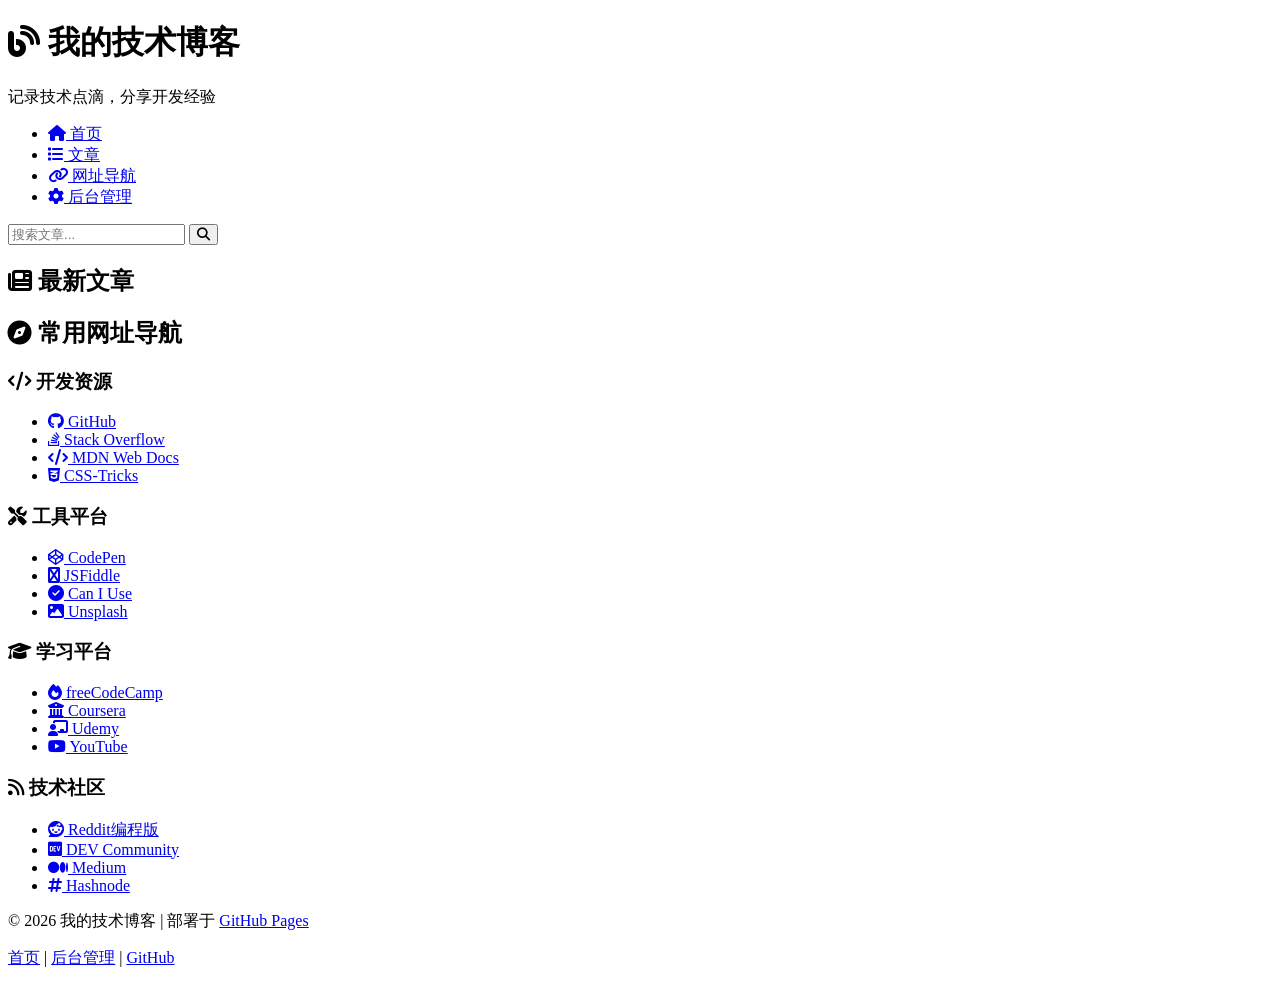
==== index.html @ b46a84f8 "Create index.html" ====
<!DOCTYPE html>
<html lang="zh-CN">
<head>
    <meta charset="UTF-8">
    <meta name="viewport" content="width=device-width, initial-scale=1.0">
    <title>我的技术博客 | 首页</title>
    <link rel="stylesheet" href="css/style.css">
    <link rel="stylesheet" href="https://cdnjs.cloudflare.com/ajax/libs/font-awesome/6.4.0/css/all.min.css">
</head>
<body>
    <header class="header">
        <div class="container">
            <h1><i class="fas fa-blog"></i> 我的技术博客</h1>
            <p class="tagline">记录技术点滴，分享开发经验</p>
        </div>
    </header>

    <nav class="navbar">
        <div class="container">
            <ul class="nav-links">
                <li><a href="index.html" class="active"><i class="fas fa-home"></i> 首页</a></li>
                <li><a href="#posts"><i class="fas fa-list"></i> 文章</a></li>
                <li><a href="#links"><i class="fas fa-link"></i> 网址导航</a></li>
                <li><a href="admin.html"><i class="fas fa-cog"></i> 后台管理</a></li>
            </ul>
            <div class="search-box">
                <input type="text" id="searchInput" placeholder="搜索文章...">
                <button id="searchBtn"><i class="fas fa-search"></i></button>
            </div>
        </div>
    </nav>

    <main class="container">
        <section id="posts" class="posts-section">
            <h2><i class="fas fa-newspaper"></i> 最新文章</h2>
            <div id="postsContainer" class="posts-grid">
                <!-- 文章将通过JS动态加载 -->
            </div>
        </section>

        <section id="links" class="links-section">
            <h2><i class="fas fa-compass"></i> 常用网址导航</h2>
            <div class="links-grid">
                <div class="link-category">
                    <h3><i class="fas fa-code"></i> 开发资源</h3>
                    <ul class="link-list">
                        <li><a href="https://github.com" target="_blank"><i class="fab fa-github"></i> GitHub</a></li>
                        <li><a href="https://stackoverflow.com" target="_blank"><i class="fab fa-stack-overflow"></i> Stack Overflow</a></li>
                        <li><a href="https://developer.mozilla.org" target="_blank"><i class="fas fa-code"></i> MDN Web Docs</a></li>
                        <li><a href="https://css-tricks.com" target="_blank"><i class="fab fa-css3-alt"></i> CSS-Tricks</a></li>
                    </ul>
                </div>
                
                <div class="link-category">
                    <h3><i class="fas fa-tools"></i> 工具平台</h3>
                    <ul class="link-list">
                        <li><a href="https://codepen.io" target="_blank"><i class="fab fa-codepen"></i> CodePen</a></li>
                        <li><a href="https://jsfiddle.net" target="_blank"><i class="fas fa-js-square"></i> JSFiddle</a></li>
                        <li><a href="https://caniuse.com" target="_blank"><i class="fas fa-check-circle"></i> Can I Use</a></li>
                        <li><a href="https://unsplash.com" target="_blank"><i class="fas fa-image"></i> Unsplash</a></li>
                    </ul>
                </div>
                
                <div class="link-category">
                    <h3><i class="fas fa-graduation-cap"></i> 学习平台</h3>
                    <ul class="link-list">
                        <li><a href="https://freecodecamp.org" target="_blank"><i class="fas fa-fire"></i> freeCodeCamp</a></li>
                        <li><a href="https://coursera.org" target="_blank"><i class="fas fa-university"></i> Coursera</a></li>
                        <li><a href="https://udemy.com" target="_blank"><i class="fas fa-chalkboard-teacher"></i> Udemy</a></li>
                        <li><a href="https://youtube.com" target="_blank"><i class="fab fa-youtube"></i> YouTube</a></li>
                    </ul>
                </div>
                
                <div class="link-category">
                    <h3><i class="fas fa-rss"></i> 技术社区</h3>
                    <ul class="link-list">
                        <li><a href="https://reddit.com/r/programming" target="_blank"><i class="fab fa-reddit"></i> Reddit编程版</a></li>
                        <li><a href="https://dev.to" target="_blank"><i class="fab fa-dev"></i> DEV Community</a></li>
                        <li><a href="https://medium.com" target="_blank"><i class="fab fa-medium"></i> Medium</a></li>
                        <li><a href="https://hashnode.com" target="_blank"><i class="fas fa-hashtag"></i> Hashnode</a></li>
                    </ul>
                </div>
            </div>
        </section>
    </main>

    <footer class="footer">
        <div class="container">
            <p>&copy; 2026 我的技术博客 | 部署于 <a href="https://pages.github.com/" target="_blank">GitHub Pages</a></p>
            <p class="footer-links">
                <a href="index.html">首页</a> | 
                <a href="admin.html">后台管理</a> | 
                <a href="https://github.com" target="_blank">GitHub</a>
            </p>
        </div>
    </footer>

    <script src="js/main.js"></script>
</body>
</html>
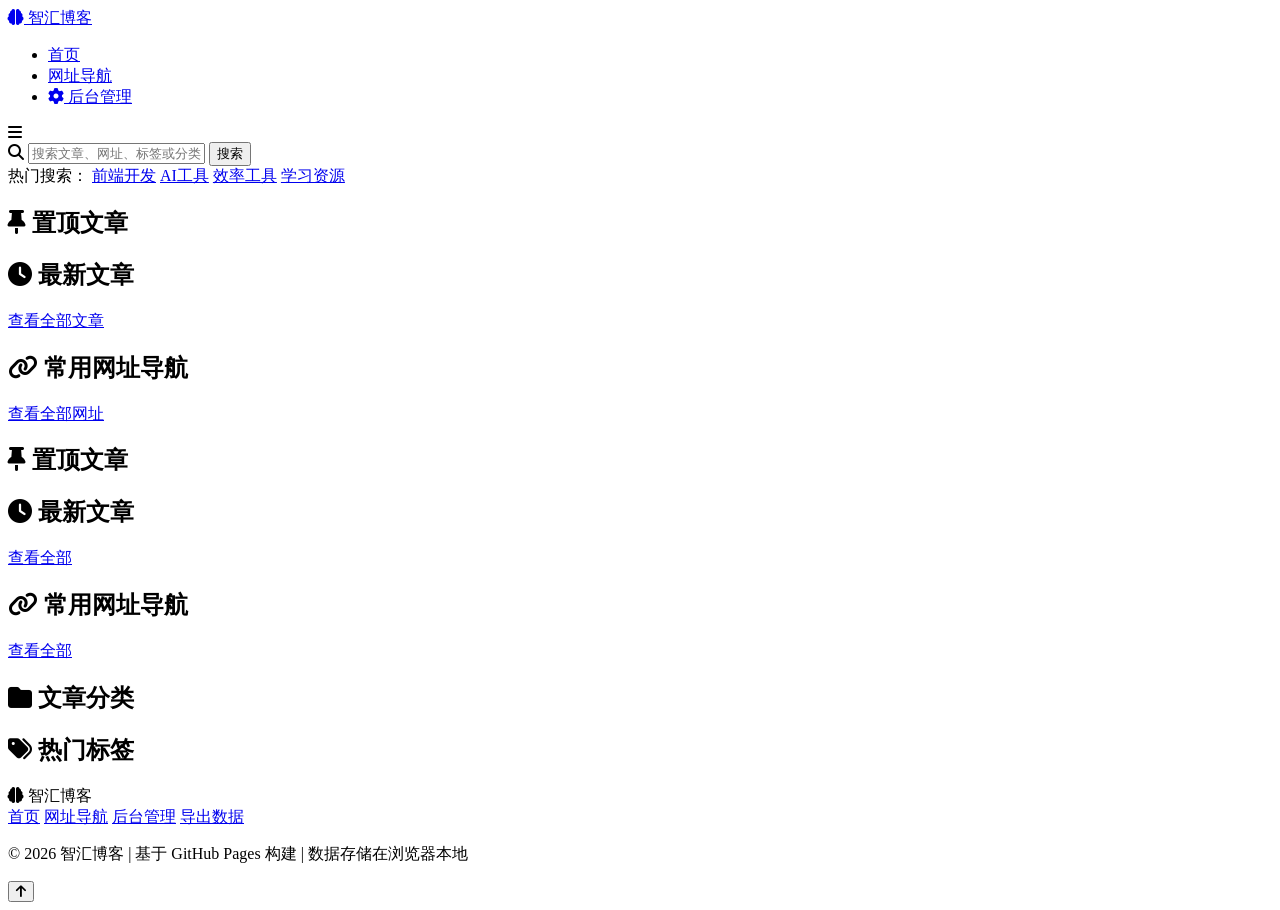
==== commit 5eb00b02: "Update index.html" ====
--- a/index.html
+++ b/index.html
@@ -3,98 +3,169 @@
 <head>
     <meta charset="UTF-8">
     <meta name="viewport" content="width=device-width, initial-scale=1.0">
-    <title>我的技术博客 | 首页</title>
+    <title>智汇博客 - 技术分享与资源导航</title>
     <link rel="stylesheet" href="css/style.css">
     <link rel="stylesheet" href="https://cdnjs.cloudflare.com/ajax/libs/font-awesome/6.4.0/css/all.min.css">
+    <link rel="icon" type="image/svg+xml" href="images/favicon.svg">
 </head>
 <body>
+    <!-- 顶部导航栏 -->
     <header class="header">
         <div class="container">
-            <h1><i class="fas fa-blog"></i> 我的技术博客</h1>
-            <p class="tagline">记录技术点滴，分享开发经验</p>
+            <div class="logo">
+                <a href="index.html">
+                    <i class="fas fa-brain"></i>
+                    <span>智汇博客</span>
+                </a>
+            </div>
+            <nav class="nav">
+                <ul>
+                    <li><a href="index.html" class="active">首页</a></li>
+                    <li><a href="links.html">网址导航</a></li>
+                    <li><a href="admin.html" class="admin-link"><i class="fas fa-cog"></i> 后台管理</a></li>
+                </ul>
+            </nav>
+            <div class="mobile-menu-toggle">
+                <i class="fas fa-bars"></i>
+            </div>
         </div>
     </header>
 
-    <nav class="navbar">
+    <!-- 搜索区域 -->
+    <section class="search-section">
         <div class="container">
-            <ul class="nav-links">
-                <li><a href="index.html" class="active"><i class="fas fa-home"></i> 首页</a></li>
-                <li><a href="#posts"><i class="fas fa-list"></i> 文章</a></li>
-                <li><a href="#links"><i class="fas fa-link"></i> 网址导航</a></li>
-                <li><a href="admin.html"><i class="fas fa-cog"></i> 后台管理</a></li>
-            </ul>
             <div class="search-box">
-                <input type="text" id="searchInput" placeholder="搜索文章...">
-                <button id="searchBtn"><i class="fas fa-search"></i></button>
+                <i class="fas fa-search search-icon"></i>
+                <input type="text" id="search-input" placeholder="搜索文章、网址、标签或分类...">
+                <button id="search-btn">搜索</button>
+            </div>
+            <div class="search-tags">
+                <span>热门搜索：</span>
+                <a href="#" class="tag" data-search="前端开发">前端开发</a>
+                <a href="#" class="tag" data-search="AI工具">AI工具</a>
+                <a href="#" class="tag" data-search="效率工具">效率工具</a>
+                <a href="#" class="tag" data-search="学习资源">学习资源</a>
             </div>
         </div>
-    </nav>
+    </section>
 
-    <main class="container">
-        <section id="posts" class="posts-section">
-            <h2><i class="fas fa-newspaper"></i> 最新文章</h2>
-            <div id="postsContainer" class="posts-grid">
-                <!-- 文章将通过JS动态加载 -->
+    <!-- 主要内容区域 -->
+    <main class="main-content container">
+        <!-- 移动端布局 -->
+        <div class="mobile-layout">
+            <!-- 置顶文章 -->
+            <section class="top-post-section">
+                <h2 class="section-title"><i class="fas fa-thumbtack"></i> 置顶文章</h2>
+                <div id="top-post-container" class="top-post">
+                    <!-- 动态加载置顶文章 -->
+                </div>
+            </section>
+
+            <!-- 最新文章 -->
+            <section class="recent-posts-section">
+                <h2 class="section-title"><i class="fas fa-clock"></i> 最新文章</h2>
+                <div id="recent-posts-container" class="posts-grid">
+                    <!-- 动态加载最新文章 -->
+                </div>
+                <div class="view-all">
+                    <a href="#" id="view-all-posts" class="btn">查看全部文章</a>
+                </div>
+            </section>
+
+            <!-- 常用网址导航 -->
+            <section class="quick-links-section">
+                <h2 class="section-title"><i class="fas fa-link"></i> 常用网址导航</h2>
+                <div id="quick-links-container" class="links-grid">
+                    <!-- 动态加载常用网址 -->
+                </div>
+                <div class="view-all">
+                    <a href="links.html" class="btn">查看全部网址</a>
+                </div>
+            </section>
+        </div>
+
+        <!-- 桌面端布局 -->
+        <div class="desktop-layout">
+            <!-- 左侧：文章区域 -->
+            <div class="articles-column">
+                <!-- 置顶文章 -->
+                <section class="top-post-section">
+                    <h2 class="section-title"><i class="fas fa-thumbtack"></i> 置顶文章</h2>
+                    <div id="top-post-desktop" class="top-post">
+                        <!-- 动态加载置顶文章 -->
+                    </div>
+                </section>
+
+                <!-- 最新文章 -->
+                <section class="recent-posts-section">
+                    <div class="section-header">
+                        <h2 class="section-title"><i class="fas fa-clock"></i> 最新文章</h2>
+                        <a href="#" id="view-all-posts-desktop" class="view-all-link">查看全部</a>
+                    </div>
+                    <div id="recent-posts-desktop" class="posts-list">
+                        <!-- 动态加载最新文章 -->
+                    </div>
+                </section>
             </div>
-        </section>
 
-        <section id="links" class="links-section">
-            <h2><i class="fas fa-compass"></i> 常用网址导航</h2>
-            <div class="links-grid">
-                <div class="link-category">
-                    <h3><i class="fas fa-code"></i> 开发资源</h3>
-                    <ul class="link-list">
-                        <li><a href="https://github.com" target="_blank"><i class="fab fa-github"></i> GitHub</a></li>
-                        <li><a href="https://stackoverflow.com" target="_blank"><i class="fab fa-stack-overflow"></i> Stack Overflow</a></li>
-                        <li><a href="https://developer.mozilla.org" target="_blank"><i class="fas fa-code"></i> MDN Web Docs</a></li>
-                        <li><a href="https://css-tricks.com" target="_blank"><i class="fab fa-css3-alt"></i> CSS-Tricks</a></li>
-                    </ul>
+            <!-- 右侧：网址导航区域 -->
+            <div class="links-column">
+                <section class="quick-links-section">
+                    <div class="section-header">
+                        <h2 class="section-title"><i class="fas fa-link"></i> 常用网址导航</h2>
+                        <a href="links.html" class="view-all-link">查看全部</a>
+                    </div>
+                    <div id="quick-links-desktop" class="links-list">
+                        <!-- 动态加载常用网址 -->
+                    </div>
+                </section>
+
+                <!-- 文章分类 -->
+                <section class="categories-section">
+                    <h2 class="section-title"><i class="fas fa-folder"></i> 文章分类</h2>
+                    <div id="categories-list" class="categories-list">
+                        <!-- 动态加载分类 -->
+                    </div>
+                </section>
+
+                <!-- 热门标签 -->
+                <section class="tags-section">
+                    <h2 class="section-title"><i class="fas fa-tags"></i> 热门标签</h2>
+                    <div id="popular-tags" class="tags-cloud">
+                        <!-- 动态加载标签 -->
+                    </div>
+                </section>
+            </div>
+        </div>
+    </main>
+
+    <!-- 页脚 -->
+    <footer class="footer">
+        <div class="container">
+            <div class="footer-content">
+                <div class="footer-logo">
+                    <i class="fas fa-brain"></i>
+                    <span>智汇博客</span>
                 </div>
-                
-                <div class="link-category">
-                    <h3><i class="fas fa-tools"></i> 工具平台</h3>
-                    <ul class="link-list">
-                        <li><a href="https://codepen.io" target="_blank"><i class="fab fa-codepen"></i> CodePen</a></li>
-                        <li><a href="https://jsfiddle.net" target="_blank"><i class="fas fa-js-square"></i> JSFiddle</a></li>
-                        <li><a href="https://caniuse.com" target="_blank"><i class="fas fa-check-circle"></i> Can I Use</a></li>
-                        <li><a href="https://unsplash.com" target="_blank"><i class="fas fa-image"></i> Unsplash</a></li>
-                    </ul>
+                <div class="footer-links">
+                    <a href="index.html">首页</a>
+                    <a href="links.html">网址导航</a>
+                    <a href="admin.html">后台管理</a>
+                    <a href="#" id="export-data">导出数据</a>
                 </div>
-                
-                <div class="link-category">
-                    <h3><i class="fas fa-graduation-cap"></i> 学习平台</h3>
-                    <ul class="link-list">
-                        <li><a href="https://freecodecamp.org" target="_blank"><i class="fas fa-fire"></i> freeCodeCamp</a></li>
-                        <li><a href="https://coursera.org" target="_blank"><i class="fas fa-university"></i> Coursera</a></li>
-                        <li><a href="https://udemy.com" target="_blank"><i class="fas fa-chalkboard-teacher"></i> Udemy</a></li>
-                        <li><a href="https://youtube.com" target="_blank"><i class="fab fa-youtube"></i> YouTube</a></li>
-                    </ul>
-                </div>
-                
-                <div class="link-category">
-                    <h3><i class="fas fa-rss"></i> 技术社区</h3>
-                    <ul class="link-list">
-                        <li><a href="https://reddit.com/r/programming" target="_blank"><i class="fab fa-reddit"></i> Reddit编程版</a></li>
-                        <li><a href="https://dev.to" target="_blank"><i class="fab fa-dev"></i> DEV Community</a></li>
-                        <li><a href="https://medium.com" target="_blank"><i class="fab fa-medium"></i> Medium</a></li>
-                        <li><a href="https://hashnode.com" target="_blank"><i class="fas fa-hashtag"></i> Hashnode</a></li>
-                    </ul>
+                <div class="footer-copyright">
+                    <p>© 2026 智汇博客 | 基于 GitHub Pages 构建 | 数据存储在浏览器本地</p>
                 </div>
             </div>
-        </section>
-    </main>
-
-    <footer class="footer">
-        <div class="container">
-            <p>&copy; 2026 我的技术博客 | 部署于 <a href="https://pages.github.com/" target="_blank">GitHub Pages</a></p>
-            <p class="footer-links">
-                <a href="index.html">首页</a> | 
-                <a href="admin.html">后台管理</a> | 
-                <a href="https://github.com" target="_blank">GitHub</a>
-            </p>
         </div>
     </footer>
 
+    <!-- 返回顶部按钮 -->
+    <button id="back-to-top" class="back-to-top">
+        <i class="fas fa-arrow-up"></i>
+    </button>
+
+    <script src="js/data.js"></script>
     <script src="js/main.js"></script>
 </body>
 </html>
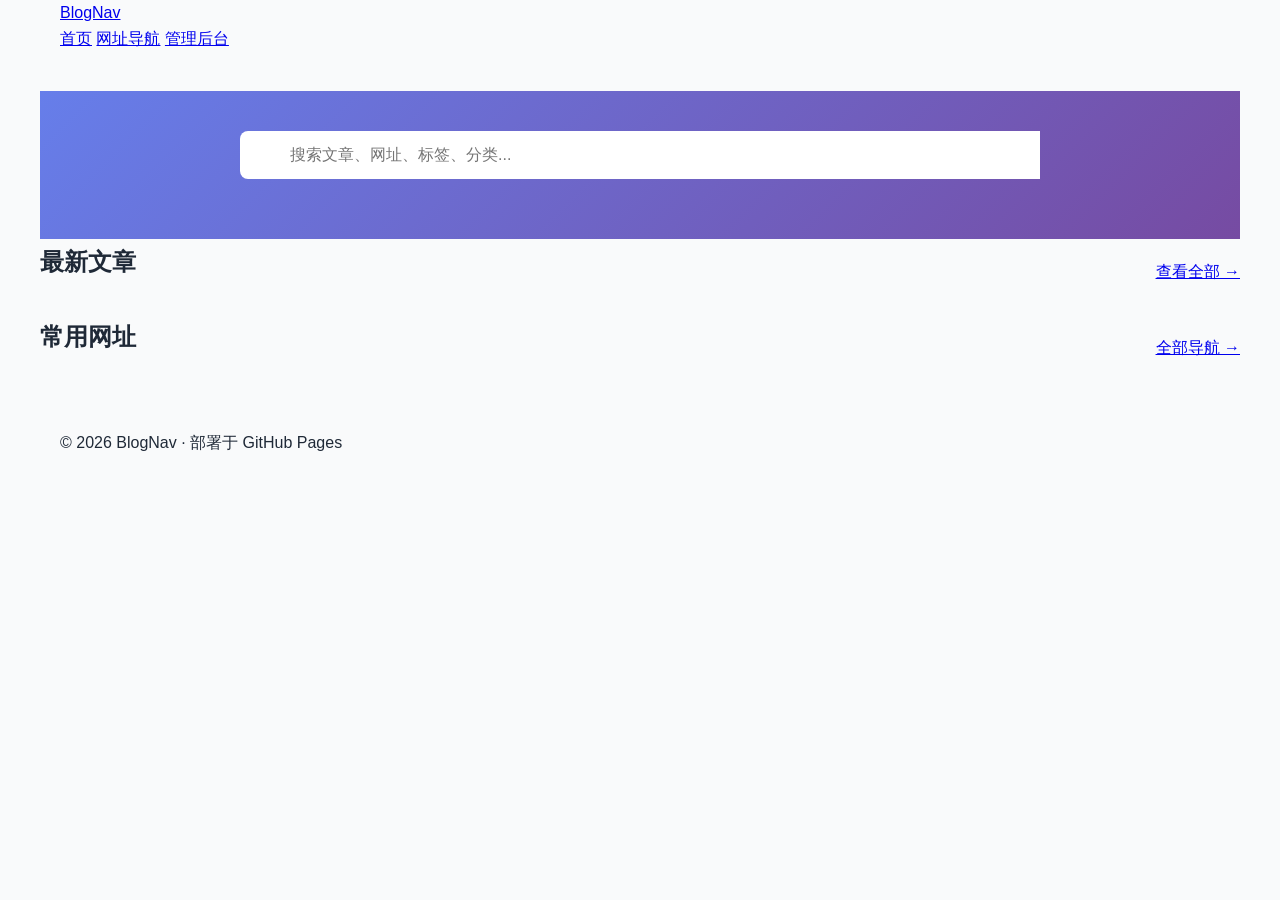
==== commit f0512186: "Update index.html" ====
--- a/index.html
+++ b/index.html
@@ -3,169 +3,58 @@
 <head>
     <meta charset="UTF-8">
     <meta name="viewport" content="width=device-width, initial-scale=1.0">
-    <title>智汇博客 - 技术分享与资源导航</title>
+    <title>首页 | 博客与导航</title>
     <link rel="stylesheet" href="css/style.css">
-    <link rel="stylesheet" href="https://cdnjs.cloudflare.com/ajax/libs/font-awesome/6.4.0/css/all.min.css">
-    <link rel="icon" type="image/svg+xml" href="images/favicon.svg">
 </head>
 <body>
-    <!-- 顶部导航栏 -->
-    <header class="header">
-        <div class="container">
-            <div class="logo">
-                <a href="index.html">
-                    <i class="fas fa-brain"></i>
-                    <span>智汇博客</span>
-                </a>
-            </div>
-            <nav class="nav">
-                <ul>
-                    <li><a href="index.html" class="active">首页</a></li>
-                    <li><a href="links.html">网址导航</a></li>
-                    <li><a href="admin.html" class="admin-link"><i class="fas fa-cog"></i> 后台管理</a></li>
-                </ul>
+    <header class="site-header">
+        <div class="container header-inner">
+            <a href="index.html" class="logo">BlogNav</a>
+            <nav class="nav-links">
+                <a href="index.html" class="active">首页</a>
+                <a href="sites.html">网址导航</a>
+                <a href="admin.html">管理后台</a>
             </nav>
-            <div class="mobile-menu-toggle">
-                <i class="fas fa-bars"></i>
-            </div>
         </div>
     </header>
 
-    <!-- 搜索区域 -->
-    <section class="search-section">
-        <div class="container">
+    <main class="container main-content">
+        <!-- 全局搜索框 -->
+        <section class="search-section">
             <div class="search-box">
-                <i class="fas fa-search search-icon"></i>
-                <input type="text" id="search-input" placeholder="搜索文章、网址、标签或分类...">
-                <button id="search-btn">搜索</button>
+                <input type="text" id="globalSearch" placeholder="搜索文章、网址、标签、分类...">
+                <div class="search-results" id="searchResults"></div>
             </div>
-            <div class="search-tags">
-                <span>热门搜索：</span>
-                <a href="#" class="tag" data-search="前端开发">前端开发</a>
-                <a href="#" class="tag" data-search="AI工具">AI工具</a>
-                <a href="#" class="tag" data-search="效率工具">效率工具</a>
-                <a href="#" class="tag" data-search="学习资源">学习资源</a>
-            </div>
-        </div>
-    </section>
+        </section>
 
-    <!-- 主要内容区域 -->
-    <main class="main-content container">
-        <!-- 移动端布局 -->
-        <div class="mobile-layout">
-            <!-- 置顶文章 -->
-            <section class="top-post-section">
-                <h2 class="section-title"><i class="fas fa-thumbtack"></i> 置顶文章</h2>
-                <div id="top-post-container" class="top-post">
-                    <!-- 动态加载置顶文章 -->
+        <div class="home-layout">
+            <!-- 左侧：文章列表 -->
+            <section class="posts-section">
+                <div class="section-header">
+                    <h2>最新文章</h2>
+                    <a href="posts.html" class="view-all">查看全部 →</a>
                 </div>
+                <div class="posts-list" id="postsList"></div>
             </section>
 
-            <!-- 最新文章 -->
-            <section class="recent-posts-section">
-                <h2 class="section-title"><i class="fas fa-clock"></i> 最新文章</h2>
-                <div id="recent-posts-container" class="posts-grid">
-                    <!-- 动态加载最新文章 -->
+            <!-- 右侧：网址导航 -->
+            <aside class="sites-section">
+                <div class="section-header">
+                    <h2>常用网址</h2>
+                    <a href="sites.html" class="view-all">全部导航 →</a>
                 </div>
-                <div class="view-all">
-                    <a href="#" id="view-all-posts" class="btn">查看全部文章</a>
-                </div>
-            </section>
-
-            <!-- 常用网址导航 -->
-            <section class="quick-links-section">
-                <h2 class="section-title"><i class="fas fa-link"></i> 常用网址导航</h2>
-                <div id="quick-links-container" class="links-grid">
-                    <!-- 动态加载常用网址 -->
-                </div>
-                <div class="view-all">
-                    <a href="links.html" class="btn">查看全部网址</a>
-                </div>
-            </section>
-        </div>
-
-        <!-- 桌面端布局 -->
-        <div class="desktop-layout">
-            <!-- 左侧：文章区域 -->
-            <div class="articles-column">
-                <!-- 置顶文章 -->
-                <section class="top-post-section">
-                    <h2 class="section-title"><i class="fas fa-thumbtack"></i> 置顶文章</h2>
-                    <div id="top-post-desktop" class="top-post">
-                        <!-- 动态加载置顶文章 -->
-                    </div>
-                </section>
-
-                <!-- 最新文章 -->
-                <section class="recent-posts-section">
-                    <div class="section-header">
-                        <h2 class="section-title"><i class="fas fa-clock"></i> 最新文章</h2>
-                        <a href="#" id="view-all-posts-desktop" class="view-all-link">查看全部</a>
-                    </div>
-                    <div id="recent-posts-desktop" class="posts-list">
-                        <!-- 动态加载最新文章 -->
-                    </div>
-                </section>
-            </div>
-
-            <!-- 右侧：网址导航区域 -->
-            <div class="links-column">
-                <section class="quick-links-section">
-                    <div class="section-header">
-                        <h2 class="section-title"><i class="fas fa-link"></i> 常用网址导航</h2>
-                        <a href="links.html" class="view-all-link">查看全部</a>
-                    </div>
-                    <div id="quick-links-desktop" class="links-list">
-                        <!-- 动态加载常用网址 -->
-                    </div>
-                </section>
-
-                <!-- 文章分类 -->
-                <section class="categories-section">
-                    <h2 class="section-title"><i class="fas fa-folder"></i> 文章分类</h2>
-                    <div id="categories-list" class="categories-list">
-                        <!-- 动态加载分类 -->
-                    </div>
-                </section>
-
-                <!-- 热门标签 -->
-                <section class="tags-section">
-                    <h2 class="section-title"><i class="fas fa-tags"></i> 热门标签</h2>
-                    <div id="popular-tags" class="tags-cloud">
-                        <!-- 动态加载标签 -->
-                    </div>
-                </section>
-            </div>
+                <div class="sites-grid" id="sitesWidget"></div>
+            </aside>
         </div>
     </main>
 
-    <!-- 页脚 -->
-    <footer class="footer">
+    <footer class="site-footer">
         <div class="container">
-            <div class="footer-content">
-                <div class="footer-logo">
-                    <i class="fas fa-brain"></i>
-                    <span>智汇博客</span>
-                </div>
-                <div class="footer-links">
-                    <a href="index.html">首页</a>
-                    <a href="links.html">网址导航</a>
-                    <a href="admin.html">后台管理</a>
-                    <a href="#" id="export-data">导出数据</a>
-                </div>
-                <div class="footer-copyright">
-                    <p>© 2026 智汇博客 | 基于 GitHub Pages 构建 | 数据存储在浏览器本地</p>
-                </div>
-            </div>
+            <p>© 2026 BlogNav · 部署于 GitHub Pages</p>
         </div>
     </footer>
 
-    <!-- 返回顶部按钮 -->
-    <button id="back-to-top" class="back-to-top">
-        <i class="fas fa-arrow-up"></i>
-    </button>
-
-    <script src="js/data.js"></script>
+    <script src="js/marked.min.js"></script>
     <script src="js/main.js"></script>
 </body>
 </html>
--- a/css/style.css
+++ b/css/style.css
@@ -0,0 +1,1631 @@
+/* 全局样式 */
+:root {
+    --primary-color: #4f46e5;
+    --secondary-color: #10b981;
+    --accent-color: #f59e0b;
+    --danger-color: #ef4444;
+    --dark-color: #1f2937;
+    --light-color: #f9fafb;
+    --gray-color: #6b7280;
+    --light-gray: #e5e7eb;
+    --border-radius: 8px;
+    --box-shadow: 0 4px 6px rgba(0, 0, 0, 0.05);
+    --transition: all 0.3s ease;
+}
+
+* {
+    margin: 0;
+    padding: 0;
+    box-sizing: border-box;
+}
+
+body {
+    font-family: -apple-system, BlinkMacSystemFont, 'Segoe UI', Roboto, Oxygen, Ubuntu, Cantarell, sans-serif;
+    line-height: 1.6;
+    color: var(--dark-color);
+    background-color: var(--light-color);
+    overflow-x: hidden;
+}
+
+.container {
+    max-width: 1200px;
+    margin: 0 auto;
+    padding: 0 20px;
+}
+
+.btn {
+    display: inline-block;
+    padding: 10px 20px;
+    background-color: var(--primary-color);
+    color: white;
+    border: none;
+    border-radius: var(--border-radius);
+    cursor: pointer;
+    text-decoration: none;
+    font-size: 16px;
+    transition: var(--transition);
+}
+
+.btn:hover {
+    background-color: #4338ca;
+    transform: translateY(-2px);
+    box-shadow: var(--box-shadow);
+}
+
+.btn-secondary {
+    background-color: var(--gray-color);
+}
+
+.btn-secondary:hover {
+    background-color: #5a6268;
+}
+
+.btn-danger {
+    background-color: var(--danger-color);
+}
+
+.btn-danger:hover {
+    background-color: #dc2626;
+}
+
+.btn-sm {
+    padding: 6px 12px;
+    font-size: 14px;
+}
+
+.section-title {
+    font-size: 24px;
+    margin-bottom: 20px;
+    padding-bottom: 10px;
+    border-bottom: 2px solid var(--light-gray);
+    color: var(--dark-color);
+    display: flex;
+    align-items: center;
+    gap: 10px;
+}
+
+.section-title i {
+    color: var(--primary-color);
+}
+
+/* 头部样式 */
+.header {
+    background-color: white;
+    box-shadow: 0 2px 10px rgba(0, 0, 0, 0.1);
+    position: sticky;
+    top: 0;
+    z-index: 1000;
+}
+
+.header .container {
+    display: flex;
+    justify-content: space-between;
+    align-items: center;
+    padding: 15px 20px;
+}
+
+.logo a {
+    display: flex;
+    align-items: center;
+    gap: 10px;
+    font-size: 24px;
+    font-weight: bold;
+    color: var(--primary-color);
+    text-decoration: none;
+}
+
+.logo i {
+    font-size: 28px;
+}
+
+.nav ul {
+    display: flex;
+    list-style: none;
+    gap: 30px;
+}
+
+.nav a {
+    text-decoration: none;
+    color: var(--dark-color);
+    font-weight: 500;
+    transition: var(--transition);
+    padding: 5px 0;
+    position: relative;
+}
+
+.nav a:hover, .nav a.active {
+    color: var(--primary-color);
+}
+
+.nav a.active::after {
+    content: '';
+    position: absolute;
+    bottom: 0;
+    left: 0;
+    right: 0;
+    height: 2px;
+    background-color: var(--primary-color);
+}
+
+.admin-link {
+    background-color: var(--primary-color);
+    color: white !important;
+    padding: 8px 15px !important;
+    border-radius: var(--border-radius);
+}
+
+.admin-link:hover {
+    background-color: #4338ca !important;
+}
+
+.mobile-menu-toggle {
+    display: none;
+    font-size: 24px;
+    cursor: pointer;
+}
+
+/* 搜索区域 */
+.search-section {
+    background: linear-gradient(135deg, #667eea 0%, #764ba2 100%);
+    padding: 40px 0;
+    color: white;
+}
+
+.search-box {
+    display: flex;
+    max-width: 800px;
+    margin: 0 auto 20px;
+    position: relative;
+}
+
+.search-icon {
+    position: absolute;
+    left: 20px;
+    top: 50%;
+    transform: translateY(-50%);
+    color: var(--gray-color);
+    z-index: 1;
+}
+
+.search-box input {
+    flex: 1;
+    padding: 15px 20px 15px 50px;
+    border: none;
+    border-radius: var(--border-radius) 0 0 var(--border-radius);
+    font-size: 16px;
+    outline: none;
+}
+
+.search-box button {
+    padding: 15px 30px;
+    background-color: var(--accent-color);
+    color: white;
+    border: none;
+    border-radius: 0 var(--border-radius) var(--border-radius) 0;
+    cursor: pointer;
+    font-size: 16px;
+    font-weight: 600;
+    transition: var(--transition);
+}
+
+.search-box button:hover {
+    background-color: #e69008;
+}
+
+.search-tags {
+    text-align: center;
+    font-size: 14px;
+}
+
+.search-tags span {
+    opacity: 0.9;
+}
+
+.search-tags .tag {
+    display: inline-block;
+    margin: 0 5px;
+    padding: 5px 12px;
+    background-color: rgba(255, 255, 255, 0.2);
+    border-radius: 20px;
+    color: white;
+    text-decoration: none;
+    transition: var(--transition);
+    cursor: pointer;
+}
+
+.search-tags .tag:hover {
+    background-color: rgba(255, 255, 255, 0.3);
+    transform: translateY(-2px);
+}
+
+/* 主要内容区域 */
+.main-content {
+    padding: 40px 0;
+}
+
+/* 移动端布局 */
+.mobile-layout {
+    display: block;
+}
+
+.desktop-layout {
+    display: none;
+}
+
+.top-post {
+    background-color: white;
+    border-radius: var(--border-radius);
+    padding: 25px;
+    margin-bottom: 30px;
+    box-shadow: var(--box-shadow);
+    transition: var(--transition);
+}
+
+.top-post:hover {
+    transform: translateY(-5px);
+    box-shadow: 0 10px 20px rgba(0, 0, 0, 0.1);
+}
+
+.posts-grid {
+    display: grid;
+    grid-template-columns: repeat(auto-fill, minmax(300px, 1fr));
+    gap: 25px;
+    margin-bottom: 30px;
+}
+
+.post-card {
+    background-color: white;
+    border-radius: var(--border-radius);
+    overflow: hidden;
+    box-shadow: var(--box-shadow);
+    transition: var(--transition);
+}
+
+.post-card:hover {
+    transform: translateY(-5px);
+    box-shadow: 0 10px 20px rgba(0, 0, 0, 0.1);
+}
+
+.post-card-content {
+    padding: 20px;
+}
+
+.post-card h3 {
+    margin-bottom: 10px;
+    font-size: 20px;
+}
+
+.post-card h3 a {
+    color: var(--dark-color);
+    text-decoration: none;
+    transition: var(--transition);
+}
+
+.post-card h3 a:hover {
+    color: var(--primary-color);
+}
+
+.post-meta {
+    display: flex;
+    flex-wrap: wrap;
+    gap: 15px;
+    margin-bottom: 15px;
+    font-size: 14px;
+    color: var(--gray-color);
+}
+
+.post-meta i {
+    margin-right: 5px;
+}
+
+.post-excerpt {
+    color: var(--gray-color);
+    margin-bottom: 20px;
+    line-height: 1.7;
+}
+
+.read-more {
+    display: inline-block;
+    color: var(--primary-color);
+    text-decoration: none;
+    font-weight: 600;
+    transition: var(--transition);
+}
+
+.read-more:hover {
+    color: #4338ca;
+    transform: translateX(5px);
+}
+
+.links-grid {
+    display: grid;
+    grid-template-columns: repeat(auto-fill, minmax(250px, 1fr));
+    gap: 20px;
+    margin-bottom: 30px;
+}
+
+.link-card {
+    background-color: white;
+    border-radius: var(--border-radius);
+    overflow: hidden;
+    box-shadow: var(--box-shadow);
+    transition: var(--transition);
+}
+
+.link-card:hover {
+    transform: translateY(-5px);
+    box-shadow: 0 10px 20px rgba(0, 0, 0, 0.1);
+}
+
+.link-card a {
+    display: flex;
+    padding: 20px;
+    text-decoration: none;
+    color: inherit;
+}
+
+.link-icon {
+    width: 50px;
+    height: 50px;
+    border-radius: var(--border-radius);
+    overflow: hidden;
+    margin-right: 15px;
+    flex-shrink: 0;
+}
+
+.link-icon img {
+    width: 100%;
+    height: 100%;
+    object-fit: cover;
+}
+
+.link-info h3 {
+    margin-bottom: 5px;
+    color: var(--dark-color);
+    font-size: 18px;
+}
+
+.link-info p {
+    color: var(--gray-color);
+    font-size: 14px;
+    line-height: 1.5;
+}
+
+.view-all {
+    text-align: center;
+    margin-top: 20px;
+}
+
+.view-all-link {
+    color: var(--primary-color);
+    text-decoration: none;
+    font-weight: 600;
+    transition: var(--transition);
+}
+
+.view-all-link:hover {
+    color: #4338ca;
+    text-decoration: underline;
+}
+
+/* 桌面端布局 */
+@media (min-width: 992px) {
+    .mobile-layout {
+        display: none;
+    }
+    
+    .desktop-layout {
+        display: flex;
+        gap: 30px;
+    }
+    
+    .articles-column {
+        flex: 2;
+    }
+    
+    .links-column {
+        flex: 1;
+    }
+    
+    .posts-list {
+        display: flex;
+        flex-direction: column;
+        gap: 20px;
+    }
+    
+    .post-list-item {
+        background-color: white;
+        border-radius: var(--border-radius);
+        padding: 20px;
+        box-shadow: var(--box-shadow);
+        transition: var(--transition);
+    }
+    
+    .post-list-item:hover {
+        transform: translateY(-3px);
+        box-shadow: 0 8px 15px rgba(0, 0, 0, 0.1);
+    }
+    
+    .links-list {
+        display: flex;
+        flex-direction: column;
+        gap: 15px;
+    }
+    
+    .link-list-item {
+        background-color: white;
+        border-radius: var(--border-radius);
+        padding: 15px;
+        box-shadow: var(--box-shadow);
+        transition: var(--transition);
+    }
+    
+    .link-list-item:hover {
+        transform: translateY(-3px);
+        box-shadow: 0 8px 15px rgba(0, 0, 0, 0.1);
+    }
+    
+    .link-list-item a {
+        display: flex;
+        align-items: center;
+        text-decoration: none;
+        color: inherit;
+    }
+    
+    .link-list-icon {
+        width: 40px;
+        height: 40px;
+        border-radius: var(--border-radius);
+        overflow: hidden;
+        margin-right: 15px;
+        flex-shrink: 0;
+    }
+    
+    .link-list-icon img {
+        width: 100%;
+        height: 100%;
+        object-fit: cover;
+    }
+    
+    .link-list-info h4 {
+        margin-bottom: 5px;
+        color: var(--dark-color);
+        font-size: 16px;
+    }
+    
+    .link-list-info p {
+        color: var(--gray-color);
+        font-size: 13px;
+        line-height: 1.4;
+    }
+    
+    .categories-list {
+        background-color: white;
+        border-radius: var(--border-radius);
+        padding: 20px;
+        box-shadow: var(--box-shadow);
+        margin-bottom: 30px;
+    }
+    
+    .category-tag {
+        display: inline-block;
+        margin: 0 8px 8px 0;
+        padding: 6px 12px;
+        background-color: var(--light-gray);
+        border-radius: 20px;
+        color: var(--dark-color);
+        text-decoration: none;
+        font-size: 14px;
+        transition: var(--transition);
+    }
+    
+    .category-tag:hover, .category-tag.active {
+        background-color: var(--primary-color);
+        color: white;
+    }
+    
+    .tags-cloud {
+        background-color: white;
+        border-radius: var(--border-radius);
+        padding: 20px;
+        box-shadow: var(--box-shadow);
+    }
+    
+    .tag {
+        display: inline-block;
+        margin: 0 5px 5px 0;
+        padding: 4px 10px;
+        background-color: #e0e7ff;
+        border-radius: 20px;
+        color: var(--primary-color);
+        text-decoration: none;
+        font-size: 13px;
+        transition: var(--transition);
+    }
+    
+    .tag:hover {
+        background-color: var(--primary-color);
+        color: white;
+    }
+}
+
+/* 文章详情页样式 */
+.post-main {
+    display: flex;
+    gap: 30px;
+    padding: 40px 0;
+}
+
+.post-article {
+    flex: 2;
+    background-color: white;
+    border-radius: var(--border-radius);
+    padding: 40px;
+    box-shadow: var(--box-shadow);
+}
+
+.post-header {
+    margin-bottom: 30px;
+    padding-bottom: 20px;
+    border-bottom: 1px solid var(--light-gray);
+}
+
+.post-header h1 {
+    font-size: 36px;
+    margin-bottom: 15px;
+    line-height: 1.3;
+    color: var(--dark-color);
+}
+
+.post-meta {
+    display: flex;
+    flex-wrap: wrap;
+    gap: 20px;
+    color: var(--gray-color);
+    font-size: 15px;
+}
+
+.post-meta i {
+    margin-right: 5px;
+    color: var(--primary-color);
+}
+
+.post-content {
+    font-size: 18px;
+    line-height: 1.8;
+    color: #374151;
+}
+
+.post-content h1, .post-content h2, .post-content h3 {
+    margin: 1.5em 0 0.8em;
+    color: var(--dark-color);
+}
+
+.post-content p {
+    margin-bottom: 1.5em;
+}
+
+.post-content img {
+    max-width: 100%;
+    height: auto;
+    border-radius: var(--border-radius);
+    margin: 20px 0;
+    box-shadow: var(--box-shadow);
+}
+
+.post-content pre {
+    background-color: #1f2937;
+    color: #e5e7eb;
+    padding: 20px;
+    border-radius: var(--border-radius);
+    overflow-x: auto;
+    margin: 20px 0;
+}
+
+.post-content code {
+    font-family: 'Courier New', monospace;
+    font-size: 16px;
+}
+
+.post-content blockquote {
+    border-left: 4px solid var(--primary-color);
+    padding-left: 20px;
+    margin: 20px 0;
+    color: var(--gray-color);
+    font-style: italic;
+}
+
+.post-content ul, .post-content ol {
+    margin-bottom: 1.5em;
+    padding-left: 20px;
+}
+
+.post-content li {
+    margin-bottom: 0.5em;
+}
+
+.post-footer {
+    margin-top: 40px;
+    padding-top: 30px;
+    border-top: 1px solid var(--light-gray);
+}
+
+.post-actions {
+    display: flex;
+    gap: 15px;
+    margin-bottom: 30px;
+}
+
+.post-navigation {
+    display: flex;
+    justify-content: space-between;
+    flex-wrap: wrap;
+    gap: 20px;
+}
+
+.prev-post, .next-post {
+    flex: 1;
+    min-width: 250px;
+}
+
+.prev-post span, .next-post span {
+    display: block;
+    color: var(--gray-color);
+    font-size: 14px;
+    margin-bottom: 5px;
+}
+
+.prev-post a, .next-post a {
+    color: var(--primary-color);
+    text-decoration: none;
+    font-weight: 600;
+    transition: var(--transition);
+}
+
+.prev-post a:hover, .next-post a:hover {
+    color: #4338ca;
+    text-decoration: underline;
+}
+
+.post-sidebar {
+    flex: 1;
+}
+
+.sidebar-widget {
+    background-color: white;
+    border-radius: var(--border-radius);
+    padding: 25px;
+    box-shadow: var(--box-shadow);
+    margin-bottom: 30px;
+}
+
+.sidebar-widget h3 {
+    font-size: 20px;
+    margin-bottom: 20px;
+    padding-bottom: 10px;
+    border-bottom: 1px solid var(--light-gray);
+    color: var(--dark-color);
+    display: flex;
+    align-items: center;
+    gap: 10px;
+}
+
+.sidebar-widget h3 i {
+    color: var(--primary-color);
+}
+
+.widget-content p {
+    margin-bottom: 10px;
+    display: flex;
+    justify-content: space-between;
+}
+
+.widget-content p strong {
+    color: var(--dark-color);
+}
+
+.related-link {
+    margin-bottom: 15px;
+    padding-bottom: 15px;
+    border-bottom: 1px solid var(--light-gray);
+}
+
+.related-link:last-child {
+    margin-bottom: 0;
+    padding-bottom: 0;
+    border-bottom: none;
+}
+
+.related-link a {
+    display: flex;
+    align-items: center;
+    text-decoration: none;
+    color: inherit;
+}
+
+.related-link img {
+    width: 40px;
+    height: 40px;
+    border-radius: var(--border-radius);
+    object-fit: cover;
+    margin-right: 15px;
+    flex-shrink: 0;
+}
+
+.related-link h4 {
+    margin-bottom: 5px;
+    color: var(--dark-color);
+    font-size: 16px;
+}
+
+.related-link p {
+    color: var(--gray-color);
+    font-size: 14px;
+    line-height: 1.4;
+}
+
+/* 网址导航页样式 */
+.links-main {
+    display: flex;
+    gap: 30px;
+    padding: 40px 0;
+}
+
+.categories-sidebar {
+    flex: 0 0 250px;
+    background-color: white;
+    border-radius: var(--border-radius);
+    padding: 25px;
+    box-shadow: var(--box-shadow);
+    height: fit-content;
+    position: sticky;
+    top: 100px;
+}
+
+.categories-sidebar h3 {
+    font-size: 20px;
+    margin-bottom: 20px;
+    padding-bottom: 10px;
+    border-bottom: 1px solid var(--light-gray);
+    color: var(--dark-color);
+    display: flex;
+    align-items: center;
+    gap: 10px;
+}
+
+.categories-nav ul {
+    list-style: none;
+}
+
+.categories-nav li {
+    margin-bottom: 10px;
+}
+
+.category-nav-link {
+    display: flex;
+    align-items: center;
+    gap: 10px;
+    padding: 10px 15px;
+    color: var(--dark-color);
+    text-decoration: none;
+    border-radius: var(--border-radius);
+    transition: var(--transition);
+}
+
+.category-nav-link:hover, .category-nav-link.active {
+    background-color: #e0e7ff;
+    color: var(--primary-color);
+}
+
+.category-nav-link i {
+    width: 20px;
+    text-align: center;
+}
+
+.links-content {
+    flex: 1;
+}
+
+.links-header {
+    margin-bottom: 30px;
+}
+
+.links-header h1 {
+    font-size: 32px;
+    margin-bottom: 10px;
+    color: var(--dark-color);
+    display: flex;
+    align-items: center;
+    gap: 15px;
+}
+
+.links-header p {
+    color: var(--gray-color);
+    font-size: 18px;
+}
+
+.link-category {
+    background-color: white;
+    border-radius: var(--border-radius);
+    padding: 30px;
+    margin-bottom: 30px;
+    box-shadow: var(--box-shadow);
+}
+
+.category-header {
+    display: flex;
+    justify-content: space-between;
+    align-items: center;
+    margin-bottom: 25px;
+    padding-bottom: 15px;
+    border-bottom: 1px solid var(--light-gray);
+}
+
+.category-header h2 {
+    font-size: 24px;
+    color: var(--dark-color);
+    display: flex;
+    align-items: center;
+    gap: 10px;
+}
+
+.category-count {
+    color: var(--gray-color);
+    font-size: 14px;
+    background-color: var(--light-gray);
+    padding: 5px 12px;
+    border-radius: 20px;
+}
+
+/* 网址详情页样式 */
+.link-detail-main {
+    display: flex;
+    gap: 30px;
+    padding: 40px 0;
+}
+
+.link-detail-card {
+    flex: 2;
+    background-color: white;
+    border-radius: var(--border-radius);
+    overflow: hidden;
+    box-shadow: var(--box-shadow);
+}
+
+.link-detail-header {
+    display: flex;
+    align-items: center;
+    padding: 40px;
+    background: linear-gradient(135deg, #667eea 0%, #764ba2 100%);
+    color: white;
+}
+
+.link-icon-large {
+    width: 100px;
+    height: 100px;
+    border-radius: var(--border-radius);
+    overflow: hidden;
+    margin-right: 30px;
+    flex-shrink: 0;
+    background-color: white;
+    padding: 10px;
+}
+
+.link-icon-large img {
+    width: 100%;
+    height: 100%;
+    object-fit: contain;
+}
+
+.link-detail-info h1 {
+    font-size: 32px;
+    margin-bottom: 10px;
+}
+
+.link-description {
+    font-size: 18px;
+    opacity: 0.9;
+    margin-bottom: 20px;
+}
+
+.link-meta {
+    display: flex;
+    flex-wrap: wrap;
+    gap: 20px;
+    font-size: 15px;
+}
+
+.link-meta i {
+    margin-right: 5px;
+}
+
+.link-detail-body {
+    padding: 40px;
+}
+
+.link-actions {
+    display: flex;
+    flex-wrap: wrap;
+    gap: 15px;
+    margin-bottom: 40px;
+}
+
+.url-item {
+    margin-bottom: 20px;
+    padding: 15px;
+    background-color: var(--light-color);
+    border-radius: var(--border-radius);
+}
+
+.url-item label {
+    display: block;
+    font-weight: 600;
+    margin-bottom: 8px;
+    color: var(--dark-color);
+}
+
+.url-value {
+    display: flex;
+    align-items: center;
+    gap: 10px;
+}
+
+.url-value a {
+    flex: 1;
+    color: var(--primary-color);
+    text-decoration: none;
+    word-break: break-all;
+}
+
+.url-value a:hover {
+    text-decoration: underline;
+}
+
+.copy-btn {
+    background-color: transparent;
+    border: 1px solid var(--light-gray);
+    border-radius: 4px;
+    padding: 8px 12px;
+    cursor: pointer;
+    transition: var(--transition);
+}
+
+.copy-btn:hover {
+    background-color: var(--light-gray);
+}
+
+.link-tags-section, .link-keywords-section, .link-related {
+    margin-top: 40px;
+}
+
+.link-tags-section h3, .link-keywords-section h3, .link-related h3 {
+    font-size: 20px;
+    margin-bottom: 20px;
+    color: var(--dark-color);
+    display: flex;
+    align-items: center;
+    gap: 10px;
+}
+
+.keywords-list {
+    display: flex;
+    flex-wrap: wrap;
+    gap: 10px;
+}
+
+.keyword {
+    padding: 6px 12px;
+    background-color: #fef3c7;
+    border-radius: 20px;
+    color: #92400e;
+    font-size: 14px;
+}
+
+.related-links-grid {
+    display: grid;
+    grid-template-columns: repeat(auto-fill, minmax(250px, 1fr));
+    gap: 20px;
+}
+
+.related-link-card {
+    display: flex;
+    align-items: center;
+    padding: 15px;
+    background-color: var(--light-color);
+    border-radius: var(--border-radius);
+    text-decoration: none;
+    color: inherit;
+    transition: var(--transition);
+}
+
+.related-link-card:hover {
+    transform: translateY(-5px);
+    box-shadow: var(--box-shadow);
+}
+
+.related-link-card img {
+    width: 50px;
+    height: 50px;
+    border-radius: var(--border-radius);
+    object-fit: cover;
+    margin-right: 15px;
+    flex-shrink: 0;
+}
+
+.related-link-info h4 {
+    margin-bottom: 5px;
+    color: var(--dark-color);
+    font-size: 16px;
+}
+
+.related-link-info p {
+    color: var(--gray-color);
+    font-size: 14px;
+    line-height: 1.4;
+}
+
+.link-detail-sidebar {
+    flex: 1;
+}
+
+.tips-list {
+    list-style: none;
+}
+
+.tips-list li {
+    margin-bottom: 15px;
+    padding-bottom: 15px;
+    border-bottom: 1px solid var(--light-gray);
+}
+
+.tips-list li:last-child {
+    margin-bottom: 0;
+    padding-bottom: 0;
+    border-bottom: none;
+}
+
+/* 后台管理样式 */
+.admin-body {
+    background-color: #f3f4f6;
+}
+
+.admin-header {
+    background-color: var(--dark-color);
+    color: white;
+    padding: 15px 0;
+    box-shadow: 0 2px 10px rgba(0, 0, 0, 0.1);
+}
+
+.admin-header-content {
+    display: flex;
+    justify-content: space-between;
+    align-items: center;
+    max-width: 1400px;
+    margin: 0 auto;
+    padding: 0 20px;
+}
+
+.admin-logo {
+    font-size: 24px;
+    font-weight: bold;
+    display: flex;
+    align-items: center;
+    gap: 10px;
+}
+
+.admin-logo i {
+    color: var(--accent-color);
+}
+
+.admin-user {
+    display: flex;
+    align-items: center;
+    gap: 15px;
+}
+
+.admin-container {
+    display: flex;
+    max-width: 1400px;
+    margin: 0 auto;
+    min-height: calc(100vh - 70px);
+}
+
+.admin-sidebar {
+    width: 250px;
+    background-color: white;
+    box-shadow: 2px 0 10px rgba(0, 0, 0, 0.05);
+    padding: 30px 0;
+}
+
+.admin-nav ul {
+    list-style: none;
+}
+
+.admin-nav li {
+    margin-bottom: 5px;
+}
+
+.admin-nav-link {
+    display: flex;
+    align-items: center;
+    gap: 12px;
+    padding: 15px 25px;
+    color: var(--dark-color);
+    text-decoration: none;
+    transition: var(--transition);
+    border-left: 3px solid transparent;
+}
+
+.admin-nav-link:hover, .admin-nav-link.active {
+    background-color: #e0e7ff;
+    color: var(--primary-color);
+    border-left-color: var(--primary-color);
+}
+
+.admin-nav-link i {
+    width: 20px;
+    text-align: center;
+}
+
+.admin-main {
+    flex: 1;
+    padding: 30px;
+}
+
+.admin-tab {
+    display: none;
+}
+
+.admin-tab.active {
+    display: block;
+    animation: fadeIn 0.5s ease;
+}
+
+@keyframes fadeIn {
+    from { opacity: 0; transform: translateY(10px); }
+    to { opacity: 1; transform: translateY(0); }
+}
+
+.section-header {
+    display: flex;
+    justify-content: space-between;
+    align-items: center;
+    margin-bottom: 30px;
+}
+
+.section-header h1 {
+    font-size: 28px;
+    color: var(--dark-color);
+    display: flex;
+    align-items: center;
+    gap: 15px;
+}
+
+.section-actions {
+    display: flex;
+    gap: 15px;
+}
+
+.stats-grid {
+    display: grid;
+    grid-template-columns: repeat(auto-fit, minmax(250px, 1fr));
+    gap: 25px;
+    margin-bottom: 40px;
+}
+
+.stat-card {
+    background-color: white;
+    border-radius: var(--border-radius);
+    padding: 25px;
+    box-shadow: var(--box-shadow);
+    display: flex;
+    align-items: center;
+    gap: 20px;
+    transition: var(--transition);
+}
+
+.stat-card:hover {
+    transform: translateY(-5px);
+    box-shadow: 0 10px 20px rgba(0, 0, 0, 0.1);
+}
+
+.stat-icon {
+    width: 60px;
+    height: 60px;
+    border-radius: var(--border-radius);
+    display: flex;
+    align-items: center;
+    justify-content: center;
+    font-size: 28px;
+    color: white;
+}
+
+.stat-info h3 {
+    font-size: 32px;
+    margin-bottom: 5px;
+    color: var(--dark-color);
+}
+
+.stat-info p {
+    color: var(--gray-color);
+    font-size: 16px;
+}
+
+.dashboard-sections {
+    display: grid;
+    grid-template-columns: repeat(auto-fit, minmax(400px, 1fr));
+    gap: 30px;
+}
+
+.dashboard-section {
+    background-color: white;
+    border-radius: var(--border-radius);
+    padding: 30px;
+    box-shadow: var(--box-shadow);
+}
+
+.activity-list {
+    max-height: 400px;
+    overflow-y: auto;
+}
+
+.activity-item {
+    display: flex;
+    align-items: flex-start;
+    gap: 15px;
+    padding: 20px 0;
+    border-bottom: 1px solid var(--light-gray);
+}
+
+.activity-item:last-child {
+    border-bottom: none;
+    padding-bottom: 0;
+}
+
+.activity-icon {
+    width: 40px;
+    height: 40px;
+    border-radius: 50%;
+    display: flex;
+    align-items: center;
+    justify-content: center;
+    color: white;
+    flex-shrink: 0;
+}
+
+.activity-content p {
+    margin-bottom: 5px;
+    color: var(--dark-color);
+}
+
+.activity-time {
+    font-size: 13px;
+    color: var(--gray-color);
+}
+
+.tips-list .tip-item {
+    display: flex;
+    align-items: flex-start;
+    gap: 15px;
+    margin-bottom: 20px;
+}
+
+.tips-list .tip-item i {
+    color: var(--secondary-color);
+    margin-top: 3px;
+}
+
+.tips-list .tip-item h4 {
+    margin-bottom: 5px;
+    color: var(--dark-color);
+}
+
+.tips-list .tip-item p {
+    color: var(--gray-color);
+    font-size: 15px;
+    line-height: 1.5;
+}
+
+.filter-bar {
+    display: flex;
+    gap: 15px;
+    margin-bottom: 25px;
+    flex-wrap: wrap;
+}
+
+.filter-bar .search-box {
+    flex: 1;
+    min-width: 300px;
+    position: relative;
+}
+
+.filter-bar .search-box i {
+    position: absolute;
+    left: 15px;
+    top: 50%;
+    transform: translateY(-50%);
+    color: var(--gray-color);
+}
+
+.filter-bar .search-box input {
+    width: 100%;
+    padding: 12px 15px 12px 45px;
+    border: 1px solid var(--light-gray);
+    border-radius: var(--border-radius);
+    font-size: 16px;
+    outline: none;
+    transition: var(--transition);
+}
+
+.filter-bar .search-box input:focus {
+    border-color: var(--primary-color);
+    box-shadow: 0 0 0 3px rgba(79, 70, 229, 0.1);
+}
+
+.filter-bar select {
+    padding: 12px 15px;
+    border: 1px solid var(--light-gray);
+    border-radius: var(--border-radius);
+    font-size: 16px;
+    outline: none;
+    background-color: white;
+    min-width: 180px;
+}
+
+.table-responsive {
+    overflow-x: auto;
+    background-color: white;
+    border-radius: var(--border-radius);
+    box-shadow: var(--box-shadow);
+}
+
+.data-table {
+    width: 100%;
+    border-collapse: collapse;
+}
+
+.data-table th {
+    background-color: #f9fafb;
+    padding: 16px;
+    text-align: left;
+    font-weight: 600;
+    color: var(--dark-color);
+    border-bottom: 1px solid var(--light-gray);
+}
+
+.data-table td {
+    padding: 16px;
+    border-bottom: 1px solid var(--light-gray);
+    vertical-align: middle;
+}
+
+.data-table tr:last-child td {
+    border-bottom: none;
+}
+
+.data-table tr:hover {
+    background-color: #f9fafb;
+}
+
+.action-buttons {
+    display: flex;
+    gap: 8px;
+}
+
+.badge {
+    display: inline-block;
+    padding: 5px 10px;
+    border-radius: 20px;
+    font-size: 12px;
+    font-weight: 600;
+}
+
+.badge-success {
+    background-color: #d1fae5;
+    color: #065f46;
+}
+
+.badge-secondary {
+    background-color: #e5e7eb;
+    color: #374151;
+}
+
+.table-footer {
+    display: flex;
+    justify-content: space-between;
+    align-items: center;
+    margin-top: 20px;
+    padding: 0 10px;
+}
+
+.table-info {
+    color: var(--gray-color);
+    font-size: 15px;
+}
+
+.pagination {
+    display: flex;
+    gap: 5px;
+}
+
+.pagination button {
+    padding: 8px 12px;
+    border: 1px solid var(--light-gray);
+    background-color: white;
+    border-radius: 4px;
+    cursor: pointer;
+    transition: var(--transition);
+}
+
+.pagination button:hover {
+    background-color: var(--light-gray);
+}
+
+.pagination button.active {
+    background-color: var(--primary-color);
+    color: white;
+    border-color: var(--primary-color);
+}
+
+.admin-form {
+    background-color: white;
+    border-radius: var(--border-radius);
+    padding: 30px;
+    box-shadow: var(--box-shadow);
+}
+
+.form-row {
+    display: flex;
+    flex-wrap: wrap;
+    gap: 20px;
+    margin-bottom: 20px;
+}
+
+.form-group {
+    flex: 1;
+    min-width: 250px;
+    margin-bottom: 20px;
+}
+
+.form-group.col-md-8 {
+    flex: 2;
+}
+
+.form-group.col-md-6 {
+    flex: 1;
+}
+
+.form-group.col-md-4 {
+    flex: 1;
+}
+
+.form-control {
+    width: 100%;
+    padding: 12px 15px;
+    border: 1px solid var(--light-gray);
+    border-radius: var(--border-radius);
+    font-size: 16px;
+    transition: var(--transition);
+}
+
+.form-control:focus {
+    outline: none;
+    border-color: var(--primary-color);
+    box-shadow: 0 0 0 3px rgba(79, 70, 229, 0.1);
+}
+
+.form-text {
+    display: block;
+    margin-top: 8px;
+    color: var(--gray-color);
+    font-size: 14px;
+}
+
+.form-check {
+    display: flex;
+    align-items: center;
+    gap: 10px;
+}
+
+.form-check-input {
+    width: 18px;
+    height: 18px;
+}
+
+.form-check-label {
+    font-weight: normal;
+}
+
+.backup-url-item {
+    display: flex;
+    align-items: center;
+    gap: 10px;
+    margin-bottom: 10px;
+}
+
+.backup-url-item .form-control {
+    flex: 1;
+}
+
+.settings-sections .card {
+    background-color: white;
+    border-radius: var(--border-radius);
+    box-shadow: var(--box-shadow);
+    margin-bottom: 30px;
+}
+
+.settings-sections .card-header {
+    padding: 20px 30px;
+    border-bottom: 1px solid var(--light-gray);
+}
+
+.settings-sections .card-header h3 {
+    font-size: 20px;
+    color: var(--dark-color);
+    display: flex;
+    align-items: center;
+    gap: 10px;
+}
+
+.settings-sections .card-body {
+    padding: 30px;
+}
+
+.setting-item {
+    display: flex;
+    justify-content: space-between;
+    align-items: center;
+    padding: 20px 0;
+    border-bottom: 1px solid var(--light-gray);
+}
+
+.setting-item:last-child {
+    border-bottom: none;
+    padding-bottom: 0;
+}
+
+.setting-info h4 {
+    margin-bottom: 5px;
+    color: var(--dark-color);
+}
+
+.setting-info p {
+    color: var(--gray-color);
+    font-size: 15px;
+    line-height: 1.5;
+}
+
+.setting-action {
+    flex-shrink: 0;
+}
+
+.modal {
+    display: none;
+    position: fixed;
+    top: 0;
+    left: 0;
+    width: 100%;
+    height: 100%;
+    background-color: rgba(0, 0, 0, 0.5);
+    z-index: 2000;
+    justify-content: center;
+    align-items: center;
+}
+
+.modal.show {
+    display: flex;
+}
+
+.modal-content {
+    background-color: white;
+    border-radius: var(--border-radius);
+    width: 90%;
+    max-width: 800px;
+    max-height: 90vh;
+    overflow-y: auto;
+    box-shadow: 0 10px 30px rgba(0, 0, 0, 0.2);
+    animation: modalFadeIn 0.3s ease;
+}
+
+.modal-sm {
+    max-width
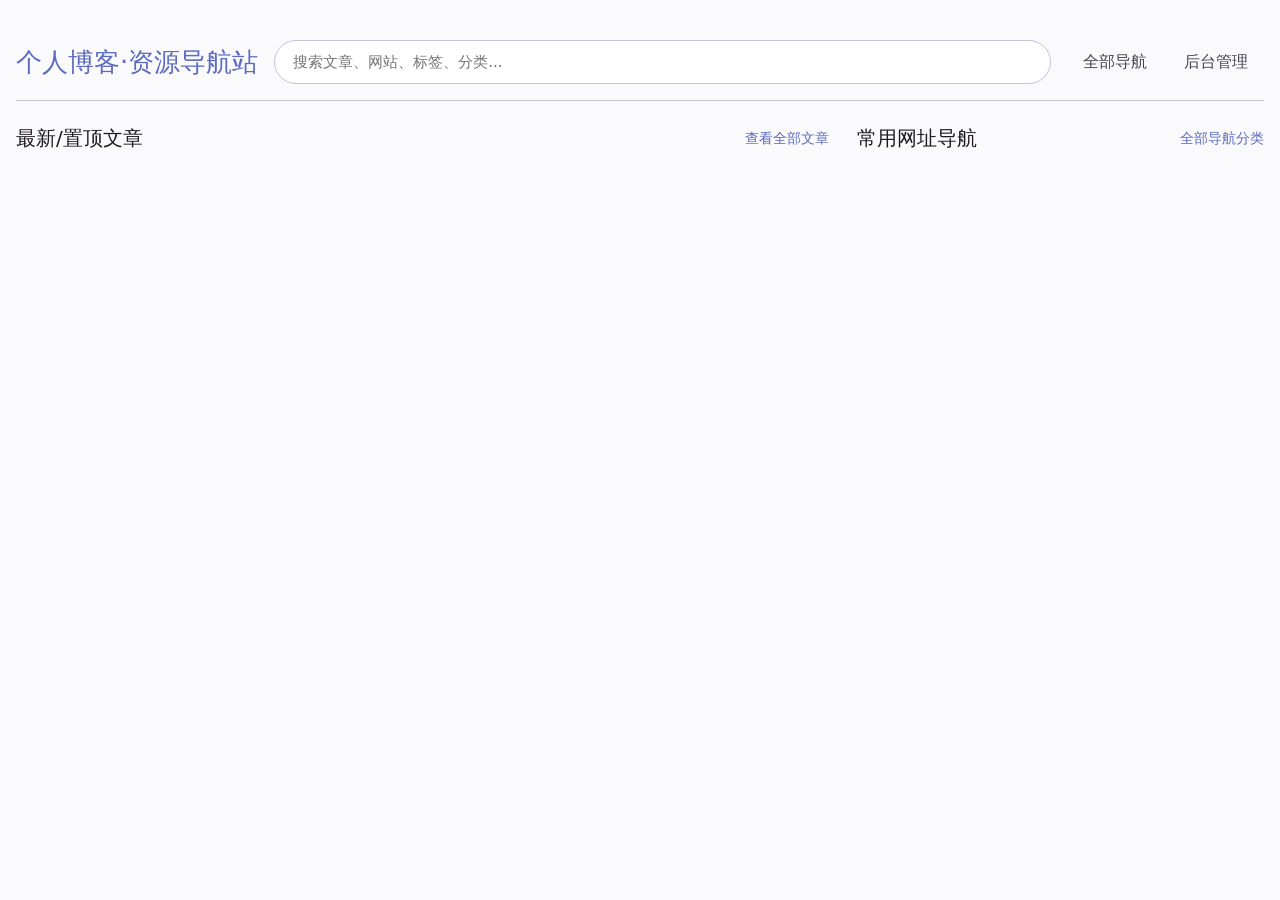
==== commit 33ed725c: "Create index.html" ====
--- a/index.html
+++ b/index.html
@@ -1,60 +1,43 @@
 <!DOCTYPE html>
 <html lang="zh-CN">
 <head>
-    <meta charset="UTF-8">
-    <meta name="viewport" content="width=device-width, initial-scale=1.0">
-    <title>首页 | 博客与导航</title>
-    <link rel="stylesheet" href="css/style.css">
+<meta charset="UTF-8">
+<meta name="viewport" content="width=device-width, initial-scale=1.0, maximum-scale=1.0">
+<title>博客&导航一体化首页</title>
+<link rel="stylesheet" href="css/style.css">
 </head>
 <body>
-    <header class="site-header">
-        <div class="container header-inner">
-            <a href="index.html" class="logo">BlogNav</a>
-            <nav class="nav-links">
-                <a href="index.html" class="active">首页</a>
-                <a href="sites.html">网址导航</a>
-                <a href="admin.html">管理后台</a>
-            </nav>
-        </div>
-    </header>
+<div class="container fade-wrap">
+  <div class="header-bar">
+    <a href="index.html" class="site-title">个人博客·资源导航站</a>
+    <div class="search-wrap">
+      <input type="text" class="search-input" id="global-search" placeholder="搜索文章、网站、标签、分类...">
+    </div>
+    <div>
+      <a href="post2.html" class="nav-link">全部导航</a>
+      <a href="admin.html" class="nav-link">后台管理</a>
+    </div>
+  </div>
 
-    <main class="container main-content">
-        <!-- 全局搜索框 -->
-        <section class="search-section">
-            <div class="search-box">
-                <input type="text" id="globalSearch" placeholder="搜索文章、网址、标签、分类...">
-                <div class="search-results" id="searchResults"></div>
-            </div>
-        </section>
-
-        <div class="home-layout">
-            <!-- 左侧：文章列表 -->
-            <section class="posts-section">
-                <div class="section-header">
-                    <h2>最新文章</h2>
-                    <a href="posts.html" class="view-all">查看全部 →</a>
-                </div>
-                <div class="posts-list" id="postsList"></div>
-            </section>
-
-            <!-- 右侧：网址导航 -->
-            <aside class="sites-section">
-                <div class="section-header">
-                    <h2>常用网址</h2>
-                    <a href="sites.html" class="view-all">全部导航 →</a>
-                </div>
-                <div class="sites-grid" id="sitesWidget"></div>
-            </aside>
-        </div>
-    </main>
-
-    <footer class="site-footer">
-        <div class="container">
-            <p>© 2026 BlogNav · 部署于 GitHub Pages</p>
-        </div>
-    </footer>
-
-    <script src="js/marked.min.js"></script>
-    <script src="js/main.js"></script>
+  <div class="home-grid-pc">
+    <!-- 左侧文章区域 -->
+    <div>
+      <div class="block-title">
+        <span>最新/置顶文章</span>
+        <a href="post.html" class="more-btn">查看全部文章</a>
+      </div>
+      <div id="home-post-list"></div>
+    </div>
+    <!-- 右侧网址导航区域 -->
+    <div>
+      <div class="block-title">
+        <span>常用网址导航</span>
+        <a href="post2.html" class="more-btn">全部导航分类</a>
+      </div>
+      <div id="home-site-list"></div>
+    </div>
+  </div>
+</div>
+<script src="js/main.js"></script>
 </body>
 </html>
--- a/css/style.css
+++ b/css/style.css
@@ -1,1631 +1,316 @@
-/* 全局样式 */
+/* 全局MD3柔和简约主题 无AI廉价质感 全端响应式 */
 :root {
-    --primary-color: #4f46e5;
-    --secondary-color: #10b981;
-    --accent-color: #f59e0b;
-    --danger-color: #ef4444;
-    --dark-color: #1f2937;
-    --light-color: #f9fafb;
-    --gray-color: #6b7280;
-    --light-gray: #e5e7eb;
-    --border-radius: 8px;
-    --box-shadow: 0 4px 6px rgba(0, 0, 0, 0.05);
-    --transition: all 0.3s ease;
-}
-
+  --primary: #5C6BC0;
+  --primary-light: #7986CB;
+  --primary-container: #E0E4FF;
+  --on-primary: #ffffff;
+  --surface: #FAFAFD;
+  --surface-dark: #1C1B1F;
+  --surface-card: #FFFFFF;
+  --surface-card-dark: #2D2C31;
+  --outline: #C3C4D9;
+  --text-main: #1D1B20;
+  --text-sub: #49454F;
+  --text-light: #CAC4D0;
+  --shadow-sm: 0 1px 2px rgba(0,0,0,0.08);
+  --shadow-md: 0 3px 8px rgba(0,0,0,0.12);
+  --radius-sm: 8px;
+  --radius-md: 12px;
+  --radius-lg: 20px;
+  --radius-full: 9999px;
+  --transition: all 0.24s ease;
+}
 * {
-    margin: 0;
-    padding: 0;
-    box-sizing: border-box;
-}
-
+  margin: 0;
+  padding: 0;
+  box-sizing: border-box;
+  font-family: system-ui, -apple-system, "MiSans", "PingFang SC", sans-serif;
+  transition: var(--transition);
+}
+html {
+  scroll-behavior: smooth;
+}
 body {
-    font-family: -apple-system, BlinkMacSystemFont, 'Segoe UI', Roboto, Oxygen, Ubuntu, Cantarell, sans-serif;
-    line-height: 1.6;
-    color: var(--dark-color);
-    background-color: var(--light-color);
-    overflow-x: hidden;
-}
-
+  background: var(--surface);
+  color: var(--text-main);
+  min-height: 100vh;
+}
+a {
+  text-decoration: none;
+  color: inherit;
+}
+button, input, textarea, select {
+  font-family: inherit;
+  border: none;
+  outline: none;
+}
 .container {
-    max-width: 1200px;
-    margin: 0 auto;
-    padding: 0 20px;
-}
-
+  max-width: 1280px;
+  margin: 0 auto;
+  padding: 24px 16px;
+}
+.header-bar {
+  padding: 16px 0;
+  display: flex;
+  align-items: center;
+  justify-content: space-between;
+  gap: 16px;
+  flex-wrap: wrap;
+  border-bottom: 1px solid var(--outline);
+  margin-bottom: 24px;
+}
+.site-title {
+  font-size: 26px;
+  font-weight: 500;
+  color: var(--primary);
+}
+.nav-link {
+  padding: 8px 16px;
+  border-radius: var(--radius-full);
+  background: transparent;
+  color: var(--text-sub);
+  cursor: pointer;
+}
+.nav-link:hover {
+  background: var(--primary-container);
+  color: var(--primary);
+}
+.nav-link.active {
+  background: var(--primary);
+  color: var(--on-primary);
+}
+.search-wrap {
+  flex: 1;
+  min-width: 260px;
+}
+.search-input {
+  width: 100%;
+  padding: 12px 18px;
+  border-radius: var(--radius-full);
+  border: 1px solid var(--outline);
+  background: var(--surface-card);
+  font-size: 15px;
+}
+.search-input:focus {
+  border-color: var(--primary);
+  box-shadow: 0 0 0 2px rgba(92, 107, 192, 0.15);
+}
+/* 首页电脑端左右分栏 */
+.home-grid-pc {
+  display: grid;
+  grid-template-columns: 2fr 1fr;
+  gap: 28px;
+}
+.block-title {
+  font-size: 20px;
+  font-weight: 500;
+  margin-bottom: 16px;
+  display: flex;
+  justify-content: space-between;
+  align-items: center;
+}
+.more-btn {
+  font-size: 14px;
+  color: var(--primary);
+  cursor: pointer;
+}
+.card {
+  background: var(--surface-card);
+  border: 1px solid var(--outline);
+  border-radius: var(--radius-md);
+  padding: 20px;
+  margin-bottom: 16px;
+  box-shadow: var(--shadow-sm);
+}
+.card:hover {
+  box-shadow: var(--shadow-md);
+  transform: translateY(-2px);
+}
+.card-title {
+  font-size: 18px;
+  font-weight: 500;
+  margin-bottom: 8px;
+}
+.card-desc {
+  color: var(--text-sub);
+  font-size: 14px;
+  line-height: 1.6;
+  margin-bottom: 12px;
+}
+.tag-wrap {
+  display: flex;
+  gap: 8px;
+  flex-wrap: wrap;
+}
+.tag {
+  padding: 4px 10px;
+  background: var(--primary-container);
+  color: var(--primary);
+  font-size: 12px;
+  border-radius: var(--radius-full);
+}
+/* 导航汇总页布局 post2.html */
+.nav-page-wrap {
+  display: grid;
+  grid-template-columns: 120px 1fr;
+  gap: 24px;
+}
+.nav-sidebar {
+  position: sticky;
+  top: 24px;
+  height: fit-content;
+}
+.nav-category-item {
+  padding: 10px 8px;
+  margin-bottom: 6px;
+  border-radius: var(--radius-sm);
+  cursor: pointer;
+  font-size: 14px;
+}
+.nav-category-item:hover, .nav-category-item.active {
+  background: var(--primary-container);
+  color: var(--primary);
+}
+.nav-group-title {
+  font-size: 16px;
+  font-weight: 500;
+  margin: 32px 0 12px;
+  padding-bottom: 8px;
+  border-bottom: 1px solid var(--outline);
+}
+.site-card {
+  display: flex;
+  gap: 14px;
+  align-items: flex-start;
+}
+.site-icon {
+  width: 40px;
+  height: 40px;
+  border-radius: var(--radius-sm);
+  object-fit: cover;
+  flex-shrink: 0;
+  background: #eee;
+}
+.site-info h4 {
+  font-size: 16px;
+  margin-bottom: 4px;
+}
+.site-info p {
+  font-size: 13px;
+  color: var(--text-sub);
+}
+/* 文章详情页 post.html */
+.post-head {
+  margin-bottom: 28px;
+}
+.post-title {
+  font-size: 32px;
+  margin-bottom: 12px;
+}
+.post-meta {
+  color: var(--text-sub);
+  font-size: 14px;
+  margin-bottom: 16px;
+}
+.post-content {
+  line-height: 1.8;
+  font-size: 16px;
+}
+.post-content img {
+  max-width: 100%;
+  border-radius: var(--radius-md);
+  margin: 16px 0;
+}
+/* 后台 admin.html 样式 */
+.admin-tab-bar {
+  display: flex;
+  gap: 10px;
+  margin-bottom: 24px;
+  flex-wrap: wrap;
+}
+.admin-tab {
+  padding: 10px 20px;
+  border-radius: var(--radius-full);
+  border: 1px solid var(--outline);
+  cursor: pointer;
+}
+.admin-tab.active {
+  background: var(--primary);
+  color: white;
+  border-color: var(--primary);
+}
+.form-group {
+  margin-bottom: 20px;
+}
+.form-label {
+  display: block;
+  margin-bottom: 8px;
+  font-weight: 500;
+}
+.form-input, .form-textarea {
+  width: 100%;
+  padding: 12px;
+  border: 1px solid var(--outline);
+  border-radius: var(--radius-sm);
+  font-size: 15px;
+}
+.form-textarea {
+  min-height: 160px;
+  resize: vertical;
+}
 .btn {
-    display: inline-block;
-    padding: 10px 20px;
-    background-color: var(--primary-color);
-    color: white;
-    border: none;
-    border-radius: var(--border-radius);
-    cursor: pointer;
-    text-decoration: none;
-    font-size: 16px;
-    transition: var(--transition);
-}
-
-.btn:hover {
-    background-color: #4338ca;
-    transform: translateY(-2px);
-    box-shadow: var(--box-shadow);
-}
-
-.btn-secondary {
-    background-color: var(--gray-color);
-}
-
-.btn-secondary:hover {
-    background-color: #5a6268;
-}
-
+  padding: 12px 24px;
+  border-radius: var(--radius-full);
+  cursor: pointer;
+  font-size: 15px;
+}
+.btn-primary {
+  background: var(--primary);
+  color: white;
+}
 .btn-danger {
-    background-color: var(--danger-color);
-}
-
-.btn-danger:hover {
-    background-color: #dc2626;
-}
-
-.btn-sm {
-    padding: 6px 12px;
-    font-size: 14px;
-}
-
-.section-title {
+  background: #D32F2F;
+  color: white;
+}
+.btn-outline {
+  background: transparent;
+  border: 1px solid var(--outline);
+}
+.list-item-admin {
+  display: flex;
+  justify-content: space-between;
+  align-items: center;
+  padding: 14px;
+  border: 1px solid var(--outline);
+  border-radius: var(--radius-sm);
+  margin-bottom: 10px;
+}
+/* 手机端适配 小于768px自动切换单列 */
+@media screen and (max-width:768px) {
+  .home-grid-pc {
+    grid-template-columns: 1fr;
+  }
+  .nav-page-wrap {
+    grid-template-columns: 1fr;
+  }
+  .nav-sidebar {
+    display: flex;
+    overflow-x: auto;
+    padding-bottom: 8px;
+    position: static;
+  }
+  .nav-category-item {
+    white-space: nowrap;
+  }
+  .post-title {
     font-size: 24px;
-    margin-bottom: 20px;
-    padding-bottom: 10px;
-    border-bottom: 2px solid var(--light-gray);
-    color: var(--dark-color);
-    display: flex;
-    align-items: center;
-    gap: 10px;
-}
-
-.section-title i {
-    color: var(--primary-color);
-}
-
-/* 头部样式 */
-.header {
-    background-color: white;
-    box-shadow: 0 2px 10px rgba(0, 0, 0, 0.1);
-    position: sticky;
-    top: 0;
-    z-index: 1000;
-}
-
-.header .container {
-    display: flex;
-    justify-content: space-between;
-    align-items: center;
-    padding: 15px 20px;
-}
-
-.logo a {
-    display: flex;
-    align-items: center;
-    gap: 10px;
-    font-size: 24px;
-    font-weight: bold;
-    color: var(--primary-color);
-    text-decoration: none;
-}
-
-.logo i {
-    font-size: 28px;
-}
-
-.nav ul {
-    display: flex;
-    list-style: none;
-    gap: 30px;
-}
-
-.nav a {
-    text-decoration: none;
-    color: var(--dark-color);
-    font-weight: 500;
-    transition: var(--transition);
-    padding: 5px 0;
-    position: relative;
-}
-
-.nav a:hover, .nav a.active {
-    color: var(--primary-color);
-}
-
-.nav a.active::after {
-    content: '';
-    position: absolute;
-    bottom: 0;
-    left: 0;
-    right: 0;
-    height: 2px;
-    background-color: var(--primary-color);
-}
-
-.admin-link {
-    background-color: var(--primary-color);
-    color: white !important;
-    padding: 8px 15px !important;
-    border-radius: var(--border-radius);
-}
-
-.admin-link:hover {
-    background-color: #4338ca !important;
-}
-
-.mobile-menu-toggle {
-    display: none;
-    font-size: 24px;
-    cursor: pointer;
-}
-
-/* 搜索区域 */
-.search-section {
-    background: linear-gradient(135deg, #667eea 0%, #764ba2 100%);
-    padding: 40px 0;
-    color: white;
-}
-
-.search-box {
-    display: flex;
-    max-width: 800px;
-    margin: 0 auto 20px;
-    position: relative;
-}
-
-.search-icon {
-    position: absolute;
-    left: 20px;
-    top: 50%;
-    transform: translateY(-50%);
-    color: var(--gray-color);
-    z-index: 1;
-}
-
-.search-box input {
-    flex: 1;
-    padding: 15px 20px 15px 50px;
-    border: none;
-    border-radius: var(--border-radius) 0 0 var(--border-radius);
-    font-size: 16px;
-    outline: none;
-}
-
-.search-box button {
-    padding: 15px 30px;
-    background-color: var(--accent-color);
-    color: white;
-    border: none;
-    border-radius: 0 var(--border-radius) var(--border-radius) 0;
-    cursor: pointer;
-    font-size: 16px;
-    font-weight: 600;
-    transition: var(--transition);
-}
-
-.search-box button:hover {
-    background-color: #e69008;
-}
-
-.search-tags {
-    text-align: center;
-    font-size: 14px;
-}
-
-.search-tags span {
-    opacity: 0.9;
-}
-
-.search-tags .tag {
-    display: inline-block;
-    margin: 0 5px;
-    padding: 5px 12px;
-    background-color: rgba(255, 255, 255, 0.2);
-    border-radius: 20px;
-    color: white;
-    text-decoration: none;
-    transition: var(--transition);
-    cursor: pointer;
-}
-
-.search-tags .tag:hover {
-    background-color: rgba(255, 255, 255, 0.3);
-    transform: translateY(-2px);
-}
-
-/* 主要内容区域 */
-.main-content {
-    padding: 40px 0;
-}
-
-/* 移动端布局 */
-.mobile-layout {
-    display: block;
-}
-
-.desktop-layout {
-    display: none;
-}
-
-.top-post {
-    background-color: white;
-    border-radius: var(--border-radius);
-    padding: 25px;
-    margin-bottom: 30px;
-    box-shadow: var(--box-shadow);
-    transition: var(--transition);
-}
-
-.top-post:hover {
-    transform: translateY(-5px);
-    box-shadow: 0 10px 20px rgba(0, 0, 0, 0.1);
-}
-
-.posts-grid {
-    display: grid;
-    grid-template-columns: repeat(auto-fill, minmax(300px, 1fr));
-    gap: 25px;
-    margin-bottom: 30px;
-}
-
-.post-card {
-    background-color: white;
-    border-radius: var(--border-radius);
-    overflow: hidden;
-    box-shadow: var(--box-shadow);
-    transition: var(--transition);
-}
-
-.post-card:hover {
-    transform: translateY(-5px);
-    box-shadow: 0 10px 20px rgba(0, 0, 0, 0.1);
-}
-
-.post-card-content {
-    padding: 20px;
-}
-
-.post-card h3 {
-    margin-bottom: 10px;
-    font-size: 20px;
-}
-
-.post-card h3 a {
-    color: var(--dark-color);
-    text-decoration: none;
-    transition: var(--transition);
-}
-
-.post-card h3 a:hover {
-    color: var(--primary-color);
-}
-
-.post-meta {
-    display: flex;
-    flex-wrap: wrap;
-    gap: 15px;
-    margin-bottom: 15px;
-    font-size: 14px;
-    color: var(--gray-color);
-}
-
-.post-meta i {
-    margin-right: 5px;
-}
-
-.post-excerpt {
-    color: var(--gray-color);
-    margin-bottom: 20px;
-    line-height: 1.7;
-}
-
-.read-more {
-    display: inline-block;
-    color: var(--primary-color);
-    text-decoration: none;
-    font-weight: 600;
-    transition: var(--transition);
-}
-
-.read-more:hover {
-    color: #4338ca;
-    transform: translateX(5px);
-}
-
-.links-grid {
-    display: grid;
-    grid-template-columns: repeat(auto-fill, minmax(250px, 1fr));
-    gap: 20px;
-    margin-bottom: 30px;
-}
-
-.link-card {
-    background-color: white;
-    border-radius: var(--border-radius);
-    overflow: hidden;
-    box-shadow: var(--box-shadow);
-    transition: var(--transition);
-}
-
-.link-card:hover {
-    transform: translateY(-5px);
-    box-shadow: 0 10px 20px rgba(0, 0, 0, 0.1);
-}
-
-.link-card a {
-    display: flex;
-    padding: 20px;
-    text-decoration: none;
-    color: inherit;
-}
-
-.link-icon {
-    width: 50px;
-    height: 50px;
-    border-radius: var(--border-radius);
-    overflow: hidden;
-    margin-right: 15px;
-    flex-shrink: 0;
-}
-
-.link-icon img {
-    width: 100%;
-    height: 100%;
-    object-fit: cover;
-}
-
-.link-info h3 {
-    margin-bottom: 5px;
-    color: var(--dark-color);
-    font-size: 18px;
-}
-
-.link-info p {
-    color: var(--gray-color);
-    font-size: 14px;
-    line-height: 1.5;
-}
-
-.view-all {
-    text-align: center;
-    margin-top: 20px;
-}
-
-.view-all-link {
-    color: var(--primary-color);
-    text-decoration: none;
-    font-weight: 600;
-    transition: var(--transition);
-}
-
-.view-all-link:hover {
-    color: #4338ca;
-    text-decoration: underline;
-}
-
-/* 桌面端布局 */
-@media (min-width: 992px) {
-    .mobile-layout {
-        display: none;
-    }
-    
-    .desktop-layout {
-        display: flex;
-        gap: 30px;
-    }
-    
-    .articles-column {
-        flex: 2;
-    }
-    
-    .links-column {
-        flex: 1;
-    }
-    
-    .posts-list {
-        display: flex;
-        flex-direction: column;
-        gap: 20px;
-    }
-    
-    .post-list-item {
-        background-color: white;
-        border-radius: var(--border-radius);
-        padding: 20px;
-        box-shadow: var(--box-shadow);
-        transition: var(--transition);
-    }
-    
-    .post-list-item:hover {
-        transform: translateY(-3px);
-        box-shadow: 0 8px 15px rgba(0, 0, 0, 0.1);
-    }
-    
-    .links-list {
-        display: flex;
-        flex-direction: column;
-        gap: 15px;
-    }
-    
-    .link-list-item {
-        background-color: white;
-        border-radius: var(--border-radius);
-        padding: 15px;
-        box-shadow: var(--box-shadow);
-        transition: var(--transition);
-    }
-    
-    .link-list-item:hover {
-        transform: translateY(-3px);
-        box-shadow: 0 8px 15px rgba(0, 0, 0, 0.1);
-    }
-    
-    .link-list-item a {
-        display: flex;
-        align-items: center;
-        text-decoration: none;
-        color: inherit;
-    }
-    
-    .link-list-icon {
-        width: 40px;
-        height: 40px;
-        border-radius: var(--border-radius);
-        overflow: hidden;
-        margin-right: 15px;
-        flex-shrink: 0;
-    }
-    
-    .link-list-icon img {
-        width: 100%;
-        height: 100%;
-        object-fit: cover;
-    }
-    
-    .link-list-info h4 {
-        margin-bottom: 5px;
-        color: var(--dark-color);
-        font-size: 16px;
-    }
-    
-    .link-list-info p {
-        color: var(--gray-color);
-        font-size: 13px;
-        line-height: 1.4;
-    }
-    
-    .categories-list {
-        background-color: white;
-        border-radius: var(--border-radius);
-        padding: 20px;
-        box-shadow: var(--box-shadow);
-        margin-bottom: 30px;
-    }
-    
-    .category-tag {
-        display: inline-block;
-        margin: 0 8px 8px 0;
-        padding: 6px 12px;
-        background-color: var(--light-gray);
-        border-radius: 20px;
-        color: var(--dark-color);
-        text-decoration: none;
-        font-size: 14px;
-        transition: var(--transition);
-    }
-    
-    .category-tag:hover, .category-tag.active {
-        background-color: var(--primary-color);
-        color: white;
-    }
-    
-    .tags-cloud {
-        background-color: white;
-        border-radius: var(--border-radius);
-        padding: 20px;
-        box-shadow: var(--box-shadow);
-    }
-    
-    .tag {
-        display: inline-block;
-        margin: 0 5px 5px 0;
-        padding: 4px 10px;
-        background-color: #e0e7ff;
-        border-radius: 20px;
-        color: var(--primary-color);
-        text-decoration: none;
-        font-size: 13px;
-        transition: var(--transition);
-    }
-    
-    .tag:hover {
-        background-color: var(--primary-color);
-        color: white;
-    }
-}
-
-/* 文章详情页样式 */
-.post-main {
-    display: flex;
-    gap: 30px;
-    padding: 40px 0;
-}
-
-.post-article {
-    flex: 2;
-    background-color: white;
-    border-radius: var(--border-radius);
-    padding: 40px;
-    box-shadow: var(--box-shadow);
-}
-
-.post-header {
-    margin-bottom: 30px;
-    padding-bottom: 20px;
-    border-bottom: 1px solid var(--light-gray);
-}
-
-.post-header h1 {
-    font-size: 36px;
-    margin-bottom: 15px;
-    line-height: 1.3;
-    color: var(--dark-color);
-}
-
-.post-meta {
-    display: flex;
-    flex-wrap: wrap;
-    gap: 20px;
-    color: var(--gray-color);
-    font-size: 15px;
-}
-
-.post-meta i {
-    margin-right: 5px;
-    color: var(--primary-color);
-}
-
-.post-content {
-    font-size: 18px;
-    line-height: 1.8;
-    color: #374151;
-}
-
-.post-content h1, .post-content h2, .post-content h3 {
-    margin: 1.5em 0 0.8em;
-    color: var(--dark-color);
-}
-
-.post-content p {
-    margin-bottom: 1.5em;
-}
-
-.post-content img {
-    max-width: 100%;
-    height: auto;
-    border-radius: var(--border-radius);
-    margin: 20px 0;
-    box-shadow: var(--box-shadow);
-}
-
-.post-content pre {
-    background-color: #1f2937;
-    color: #e5e7eb;
-    padding: 20px;
-    border-radius: var(--border-radius);
-    overflow-x: auto;
-    margin: 20px 0;
-}
-
-.post-content code {
-    font-family: 'Courier New', monospace;
-    font-size: 16px;
-}
-
-.post-content blockquote {
-    border-left: 4px solid var(--primary-color);
-    padding-left: 20px;
-    margin: 20px 0;
-    color: var(--gray-color);
-    font-style: italic;
-}
-
-.post-content ul, .post-content ol {
-    margin-bottom: 1.5em;
-    padding-left: 20px;
-}
-
-.post-content li {
-    margin-bottom: 0.5em;
-}
-
-.post-footer {
-    margin-top: 40px;
-    padding-top: 30px;
-    border-top: 1px solid var(--light-gray);
-}
-
-.post-actions {
-    display: flex;
-    gap: 15px;
-    margin-bottom: 30px;
-}
-
-.post-navigation {
-    display: flex;
-    justify-content: space-between;
-    flex-wrap: wrap;
-    gap: 20px;
-}
-
-.prev-post, .next-post {
-    flex: 1;
-    min-width: 250px;
-}
-
-.prev-post span, .next-post span {
-    display: block;
-    color: var(--gray-color);
-    font-size: 14px;
-    margin-bottom: 5px;
-}
-
-.prev-post a, .next-post a {
-    color: var(--primary-color);
-    text-decoration: none;
-    font-weight: 600;
-    transition: var(--transition);
-}
-
-.prev-post a:hover, .next-post a:hover {
-    color: #4338ca;
-    text-decoration: underline;
-}
-
-.post-sidebar {
-    flex: 1;
-}
-
-.sidebar-widget {
-    background-color: white;
-    border-radius: var(--border-radius);
-    padding: 25px;
-    box-shadow: var(--box-shadow);
-    margin-bottom: 30px;
-}
-
-.sidebar-widget h3 {
-    font-size: 20px;
-    margin-bottom: 20px;
-    padding-bottom: 10px;
-    border-bottom: 1px solid var(--light-gray);
-    color: var(--dark-color);
-    display: flex;
-    align-items: center;
-    gap: 10px;
-}
-
-.sidebar-widget h3 i {
-    color: var(--primary-color);
-}
-
-.widget-content p {
-    margin-bottom: 10px;
-    display: flex;
-    justify-content: space-between;
-}
-
-.widget-content p strong {
-    color: var(--dark-color);
-}
-
-.related-link {
-    margin-bottom: 15px;
-    padding-bottom: 15px;
-    border-bottom: 1px solid var(--light-gray);
-}
-
-.related-link:last-child {
-    margin-bottom: 0;
-    padding-bottom: 0;
-    border-bottom: none;
-}
-
-.related-link a {
-    display: flex;
-    align-items: center;
-    text-decoration: none;
-    color: inherit;
-}
-
-.related-link img {
-    width: 40px;
-    height: 40px;
-    border-radius: var(--border-radius);
-    object-fit: cover;
-    margin-right: 15px;
-    flex-shrink: 0;
-}
-
-.related-link h4 {
-    margin-bottom: 5px;
-    color: var(--dark-color);
-    font-size: 16px;
-}
-
-.related-link p {
-    color: var(--gray-color);
-    font-size: 14px;
-    line-height: 1.4;
-}
-
-/* 网址导航页样式 */
-.links-main {
-    display: flex;
-    gap: 30px;
-    padding: 40px 0;
-}
-
-.categories-sidebar {
-    flex: 0 0 250px;
-    background-color: white;
-    border-radius: var(--border-radius);
-    padding: 25px;
-    box-shadow: var(--box-shadow);
-    height: fit-content;
-    position: sticky;
-    top: 100px;
-}
-
-.categories-sidebar h3 {
-    font-size: 20px;
-    margin-bottom: 20px;
-    padding-bottom: 10px;
-    border-bottom: 1px solid var(--light-gray);
-    color: var(--dark-color);
-    display: flex;
-    align-items: center;
-    gap: 10px;
-}
-
-.categories-nav ul {
-    list-style: none;
-}
-
-.categories-nav li {
-    margin-bottom: 10px;
-}
-
-.category-nav-link {
-    display: flex;
-    align-items: center;
-    gap: 10px;
-    padding: 10px 15px;
-    color: var(--dark-color);
-    text-decoration: none;
-    border-radius: var(--border-radius);
-    transition: var(--transition);
-}
-
-.category-nav-link:hover, .category-nav-link.active {
-    background-color: #e0e7ff;
-    color: var(--primary-color);
-}
-
-.category-nav-link i {
-    width: 20px;
-    text-align: center;
-}
-
-.links-content {
-    flex: 1;
-}
-
-.links-header {
-    margin-bottom: 30px;
-}
-
-.links-header h1 {
-    font-size: 32px;
-    margin-bottom: 10px;
-    color: var(--dark-color);
-    display: flex;
-    align-items: center;
-    gap: 15px;
-}
-
-.links-header p {
-    color: var(--gray-color);
-    font-size: 18px;
-}
-
-.link-category {
-    background-color: white;
-    border-radius: var(--border-radius);
-    padding: 30px;
-    margin-bottom: 30px;
-    box-shadow: var(--box-shadow);
-}
-
-.category-header {
-    display: flex;
-    justify-content: space-between;
-    align-items: center;
-    margin-bottom: 25px;
-    padding-bottom: 15px;
-    border-bottom: 1px solid var(--light-gray);
-}
-
-.category-header h2 {
-    font-size: 24px;
-    color: var(--dark-color);
-    display: flex;
-    align-items: center;
-    gap: 10px;
-}
-
-.category-count {
-    color: var(--gray-color);
-    font-size: 14px;
-    background-color: var(--light-gray);
-    padding: 5px 12px;
-    border-radius: 20px;
-}
-
-/* 网址详情页样式 */
-.link-detail-main {
-    display: flex;
-    gap: 30px;
-    padding: 40px 0;
-}
-
-.link-detail-card {
-    flex: 2;
-    background-color: white;
-    border-radius: var(--border-radius);
-    overflow: hidden;
-    box-shadow: var(--box-shadow);
-}
-
-.link-detail-header {
-    display: flex;
-    align-items: center;
-    padding: 40px;
-    background: linear-gradient(135deg, #667eea 0%, #764ba2 100%);
-    color: white;
-}
-
-.link-icon-large {
-    width: 100px;
-    height: 100px;
-    border-radius: var(--border-radius);
-    overflow: hidden;
-    margin-right: 30px;
-    flex-shrink: 0;
-    background-color: white;
-    padding: 10px;
-}
-
-.link-icon-large img {
-    width: 100%;
-    height: 100%;
-    object-fit: contain;
-}
-
-.link-detail-info h1 {
-    font-size: 32px;
-    margin-bottom: 10px;
-}
-
-.link-description {
-    font-size: 18px;
-    opacity: 0.9;
-    margin-bottom: 20px;
-}
-
-.link-meta {
-    display: flex;
-    flex-wrap: wrap;
-    gap: 20px;
-    font-size: 15px;
-}
-
-.link-meta i {
-    margin-right: 5px;
-}
-
-.link-detail-body {
-    padding: 40px;
-}
-
-.link-actions {
-    display: flex;
-    flex-wrap: wrap;
-    gap: 15px;
-    margin-bottom: 40px;
-}
-
-.url-item {
-    margin-bottom: 20px;
-    padding: 15px;
-    background-color: var(--light-color);
-    border-radius: var(--border-radius);
-}
-
-.url-item label {
-    display: block;
-    font-weight: 600;
-    margin-bottom: 8px;
-    color: var(--dark-color);
-}
-
-.url-value {
-    display: flex;
-    align-items: center;
-    gap: 10px;
-}
-
-.url-value a {
-    flex: 1;
-    color: var(--primary-color);
-    text-decoration: none;
-    word-break: break-all;
-}
-
-.url-value a:hover {
-    text-decoration: underline;
-}
-
-.copy-btn {
-    background-color: transparent;
-    border: 1px solid var(--light-gray);
-    border-radius: 4px;
-    padding: 8px 12px;
-    cursor: pointer;
-    transition: var(--transition);
-}
-
-.copy-btn:hover {
-    background-color: var(--light-gray);
-}
-
-.link-tags-section, .link-keywords-section, .link-related {
-    margin-top: 40px;
-}
-
-.link-tags-section h3, .link-keywords-section h3, .link-related h3 {
-    font-size: 20px;
-    margin-bottom: 20px;
-    color: var(--dark-color);
-    display: flex;
-    align-items: center;
-    gap: 10px;
-}
-
-.keywords-list {
-    display: flex;
-    flex-wrap: wrap;
-    gap: 10px;
-}
-
-.keyword {
-    padding: 6px 12px;
-    background-color: #fef3c7;
-    border-radius: 20px;
-    color: #92400e;
-    font-size: 14px;
-}
-
-.related-links-grid {
-    display: grid;
-    grid-template-columns: repeat(auto-fill, minmax(250px, 1fr));
-    gap: 20px;
-}
-
-.related-link-card {
-    display: flex;
-    align-items: center;
-    padding: 15px;
-    background-color: var(--light-color);
-    border-radius: var(--border-radius);
-    text-decoration: none;
-    color: inherit;
-    transition: var(--transition);
-}
-
-.related-link-card:hover {
-    transform: translateY(-5px);
-    box-shadow: var(--box-shadow);
-}
-
-.related-link-card img {
-    width: 50px;
-    height: 50px;
-    border-radius: var(--border-radius);
-    object-fit: cover;
-    margin-right: 15px;
-    flex-shrink: 0;
-}
-
-.related-link-info h4 {
-    margin-bottom: 5px;
-    color: var(--dark-color);
-    font-size: 16px;
-}
-
-.related-link-info p {
-    color: var(--gray-color);
-    font-size: 14px;
-    line-height: 1.4;
-}
-
-.link-detail-sidebar {
-    flex: 1;
-}
-
-.tips-list {
-    list-style: none;
-}
-
-.tips-list li {
-    margin-bottom: 15px;
-    padding-bottom: 15px;
-    border-bottom: 1px solid var(--light-gray);
-}
-
-.tips-list li:last-child {
-    margin-bottom: 0;
-    padding-bottom: 0;
-    border-bottom: none;
-}
-
-/* 后台管理样式 */
-.admin-body {
-    background-color: #f3f4f6;
-}
-
-.admin-header {
-    background-color: var(--dark-color);
-    color: white;
-    padding: 15px 0;
-    box-shadow: 0 2px 10px rgba(0, 0, 0, 0.1);
-}
-
-.admin-header-content {
-    display: flex;
-    justify-content: space-between;
-    align-items: center;
-    max-width: 1400px;
-    margin: 0 auto;
-    padding: 0 20px;
-}
-
-.admin-logo {
-    font-size: 24px;
-    font-weight: bold;
-    display: flex;
-    align-items: center;
-    gap: 10px;
-}
-
-.admin-logo i {
-    color: var(--accent-color);
-}
-
-.admin-user {
-    display: flex;
-    align-items: center;
-    gap: 15px;
-}
-
-.admin-container {
-    display: flex;
-    max-width: 1400px;
-    margin: 0 auto;
-    min-height: calc(100vh - 70px);
-}
-
-.admin-sidebar {
-    width: 250px;
-    background-color: white;
-    box-shadow: 2px 0 10px rgba(0, 0, 0, 0.05);
-    padding: 30px 0;
-}
-
-.admin-nav ul {
-    list-style: none;
-}
-
-.admin-nav li {
-    margin-bottom: 5px;
-}
-
-.admin-nav-link {
-    display: flex;
-    align-items: center;
-    gap: 12px;
-    padding: 15px 25px;
-    color: var(--dark-color);
-    text-decoration: none;
-    transition: var(--transition);
-    border-left: 3px solid transparent;
-}
-
-.admin-nav-link:hover, .admin-nav-link.active {
-    background-color: #e0e7ff;
-    color: var(--primary-color);
-    border-left-color: var(--primary-color);
-}
-
-.admin-nav-link i {
-    width: 20px;
-    text-align: center;
-}
-
-.admin-main {
-    flex: 1;
-    padding: 30px;
-}
-
-.admin-tab {
-    display: none;
-}
-
-.admin-tab.active {
-    display: block;
-    animation: fadeIn 0.5s ease;
-}
-
+  }
+}
+/* 页面淡入动画 */
 @keyframes fadeIn {
-    from { opacity: 0; transform: translateY(10px); }
-    to { opacity: 1; transform: translateY(0); }
-}
-
-.section-header {
-    display: flex;
-    justify-content: space-between;
-    align-items: center;
-    margin-bottom: 30px;
-}
-
-.section-header h1 {
-    font-size: 28px;
-    color: var(--dark-color);
-    display: flex;
-    align-items: center;
-    gap: 15px;
-}
-
-.section-actions {
-    display: flex;
-    gap: 15px;
-}
-
-.stats-grid {
-    display: grid;
-    grid-template-columns: repeat(auto-fit, minmax(250px, 1fr));
-    gap: 25px;
-    margin-bottom: 40px;
-}
-
-.stat-card {
-    background-color: white;
-    border-radius: var(--border-radius);
-    padding: 25px;
-    box-shadow: var(--box-shadow);
-    display: flex;
-    align-items: center;
-    gap: 20px;
-    transition: var(--transition);
-}
-
-.stat-card:hover {
-    transform: translateY(-5px);
-    box-shadow: 0 10px 20px rgba(0, 0, 0, 0.1);
-}
-
-.stat-icon {
-    width: 60px;
-    height: 60px;
-    border-radius: var(--border-radius);
-    display: flex;
-    align-items: center;
-    justify-content: center;
-    font-size: 28px;
-    color: white;
-}
-
-.stat-info h3 {
-    font-size: 32px;
-    margin-bottom: 5px;
-    color: var(--dark-color);
-}
-
-.stat-info p {
-    color: var(--gray-color);
-    font-size: 16px;
-}
-
-.dashboard-sections {
-    display: grid;
-    grid-template-columns: repeat(auto-fit, minmax(400px, 1fr));
-    gap: 30px;
-}
-
-.dashboard-section {
-    background-color: white;
-    border-radius: var(--border-radius);
-    padding: 30px;
-    box-shadow: var(--box-shadow);
-}
-
-.activity-list {
-    max-height: 400px;
-    overflow-y: auto;
-}
-
-.activity-item {
-    display: flex;
-    align-items: flex-start;
-    gap: 15px;
-    padding: 20px 0;
-    border-bottom: 1px solid var(--light-gray);
-}
-
-.activity-item:last-child {
-    border-bottom: none;
-    padding-bottom: 0;
-}
-
-.activity-icon {
-    width: 40px;
-    height: 40px;
-    border-radius: 50%;
-    display: flex;
-    align-items: center;
-    justify-content: center;
-    color: white;
-    flex-shrink: 0;
-}
-
-.activity-content p {
-    margin-bottom: 5px;
-    color: var(--dark-color);
-}
-
-.activity-time {
-    font-size: 13px;
-    color: var(--gray-color);
-}
-
-.tips-list .tip-item {
-    display: flex;
-    align-items: flex-start;
-    gap: 15px;
-    margin-bottom: 20px;
-}
-
-.tips-list .tip-item i {
-    color: var(--secondary-color);
-    margin-top: 3px;
-}
-
-.tips-list .tip-item h4 {
-    margin-bottom: 5px;
-    color: var(--dark-color);
-}
-
-.tips-list .tip-item p {
-    color: var(--gray-color);
-    font-size: 15px;
-    line-height: 1.5;
-}
-
-.filter-bar {
-    display: flex;
-    gap: 15px;
-    margin-bottom: 25px;
-    flex-wrap: wrap;
-}
-
-.filter-bar .search-box {
-    flex: 1;
-    min-width: 300px;
-    position: relative;
-}
-
-.filter-bar .search-box i {
-    position: absolute;
-    left: 15px;
-    top: 50%;
-    transform: translateY(-50%);
-    color: var(--gray-color);
-}
-
-.filter-bar .search-box input {
-    width: 100%;
-    padding: 12px 15px 12px 45px;
-    border: 1px solid var(--light-gray);
-    border-radius: var(--border-radius);
-    font-size: 16px;
-    outline: none;
-    transition: var(--transition);
-}
-
-.filter-bar .search-box input:focus {
-    border-color: var(--primary-color);
-    box-shadow: 0 0 0 3px rgba(79, 70, 229, 0.1);
-}
-
-.filter-bar select {
-    padding: 12px 15px;
-    border: 1px solid var(--light-gray);
-    border-radius: var(--border-radius);
-    font-size: 16px;
-    outline: none;
-    background-color: white;
-    min-width: 180px;
-}
-
-.table-responsive {
-    overflow-x: auto;
-    background-color: white;
-    border-radius: var(--border-radius);
-    box-shadow: var(--box-shadow);
-}
-
-.data-table {
-    width: 100%;
-    border-collapse: collapse;
-}
-
-.data-table th {
-    background-color: #f9fafb;
-    padding: 16px;
-    text-align: left;
-    font-weight: 600;
-    color: var(--dark-color);
-    border-bottom: 1px solid var(--light-gray);
-}
-
-.data-table td {
-    padding: 16px;
-    border-bottom: 1px solid var(--light-gray);
-    vertical-align: middle;
-}
-
-.data-table tr:last-child td {
-    border-bottom: none;
-}
-
-.data-table tr:hover {
-    background-color: #f9fafb;
-}
-
-.action-buttons {
-    display: flex;
-    gap: 8px;
-}
-
-.badge {
-    display: inline-block;
-    padding: 5px 10px;
-    border-radius: 20px;
-    font-size: 12px;
-    font-weight: 600;
-}
-
-.badge-success {
-    background-color: #d1fae5;
-    color: #065f46;
-}
-
-.badge-secondary {
-    background-color: #e5e7eb;
-    color: #374151;
-}
-
-.table-footer {
-    display: flex;
-    justify-content: space-between;
-    align-items: center;
-    margin-top: 20px;
-    padding: 0 10px;
-}
-
-.table-info {
-    color: var(--gray-color);
-    font-size: 15px;
-}
-
-.pagination {
-    display: flex;
-    gap: 5px;
-}
-
-.pagination button {
-    padding: 8px 12px;
-    border: 1px solid var(--light-gray);
-    background-color: white;
-    border-radius: 4px;
-    cursor: pointer;
-    transition: var(--transition);
-}
-
-.pagination button:hover {
-    background-color: var(--light-gray);
-}
-
-.pagination button.active {
-    background-color: var(--primary-color);
-    color: white;
-    border-color: var(--primary-color);
-}
-
-.admin-form {
-    background-color: white;
-    border-radius: var(--border-radius);
-    padding: 30px;
-    box-shadow: var(--box-shadow);
-}
-
-.form-row {
-    display: flex;
-    flex-wrap: wrap;
-    gap: 20px;
-    margin-bottom: 20px;
-}
-
-.form-group {
-    flex: 1;
-    min-width: 250px;
-    margin-bottom: 20px;
-}
-
-.form-group.col-md-8 {
-    flex: 2;
-}
-
-.form-group.col-md-6 {
-    flex: 1;
-}
-
-.form-group.col-md-4 {
-    flex: 1;
-}
-
-.form-control {
-    width: 100%;
-    padding: 12px 15px;
-    border: 1px solid var(--light-gray);
-    border-radius: var(--border-radius);
-    font-size: 16px;
-    transition: var(--transition);
-}
-
-.form-control:focus {
-    outline: none;
-    border-color: var(--primary-color);
-    box-shadow: 0 0 0 3px rgba(79, 70, 229, 0.1);
-}
-
-.form-text {
-    display: block;
-    margin-top: 8px;
-    color: var(--gray-color);
-    font-size: 14px;
-}
-
-.form-check {
-    display: flex;
-    align-items: center;
-    gap: 10px;
-}
-
-.form-check-input {
-    width: 18px;
-    height: 18px;
-}
-
-.form-check-label {
-    font-weight: normal;
-}
-
-.backup-url-item {
-    display: flex;
-    align-items: center;
-    gap: 10px;
-    margin-bottom: 10px;
-}
-
-.backup-url-item .form-control {
-    flex: 1;
-}
-
-.settings-sections .card {
-    background-color: white;
-    border-radius: var(--border-radius);
-    box-shadow: var(--box-shadow);
-    margin-bottom: 30px;
-}
-
-.settings-sections .card-header {
-    padding: 20px 30px;
-    border-bottom: 1px solid var(--light-gray);
-}
-
-.settings-sections .card-header h3 {
-    font-size: 20px;
-    color: var(--dark-color);
-    display: flex;
-    align-items: center;
-    gap: 10px;
-}
-
-.settings-sections .card-body {
-    padding: 30px;
-}
-
-.setting-item {
-    display: flex;
-    justify-content: space-between;
-    align-items: center;
-    padding: 20px 0;
-    border-bottom: 1px solid var(--light-gray);
-}
-
-.setting-item:last-child {
-    border-bottom: none;
-    padding-bottom: 0;
-}
-
-.setting-info h4 {
-    margin-bottom: 5px;
-    color: var(--dark-color);
-}
-
-.setting-info p {
-    color: var(--gray-color);
-    font-size: 15px;
-    line-height: 1.5;
-}
-
-.setting-action {
-    flex-shrink: 0;
-}
-
-.modal {
-    display: none;
-    position: fixed;
-    top: 0;
-    left: 0;
-    width: 100%;
-    height: 100%;
-    background-color: rgba(0, 0, 0, 0.5);
-    z-index: 2000;
-    justify-content: center;
-    align-items: center;
-}
-
-.modal.show {
-    display: flex;
-}
-
-.modal-content {
-    background-color: white;
-    border-radius: var(--border-radius);
-    width: 90%;
-    max-width: 800px;
-    max-height: 90vh;
-    overflow-y: auto;
-    box-shadow: 0 10px 30px rgba(0, 0, 0, 0.2);
-    animation: modalFadeIn 0.3s ease;
-}
-
-.modal-sm {
-    max-width
+  from { opacity: 0; transform: translateY(8px); }
+  to { opacity: 1; transform: translateY(0); }
+}
+.fade-wrap {
+  animation: fadeIn 0.35s ease forwards;
+}
